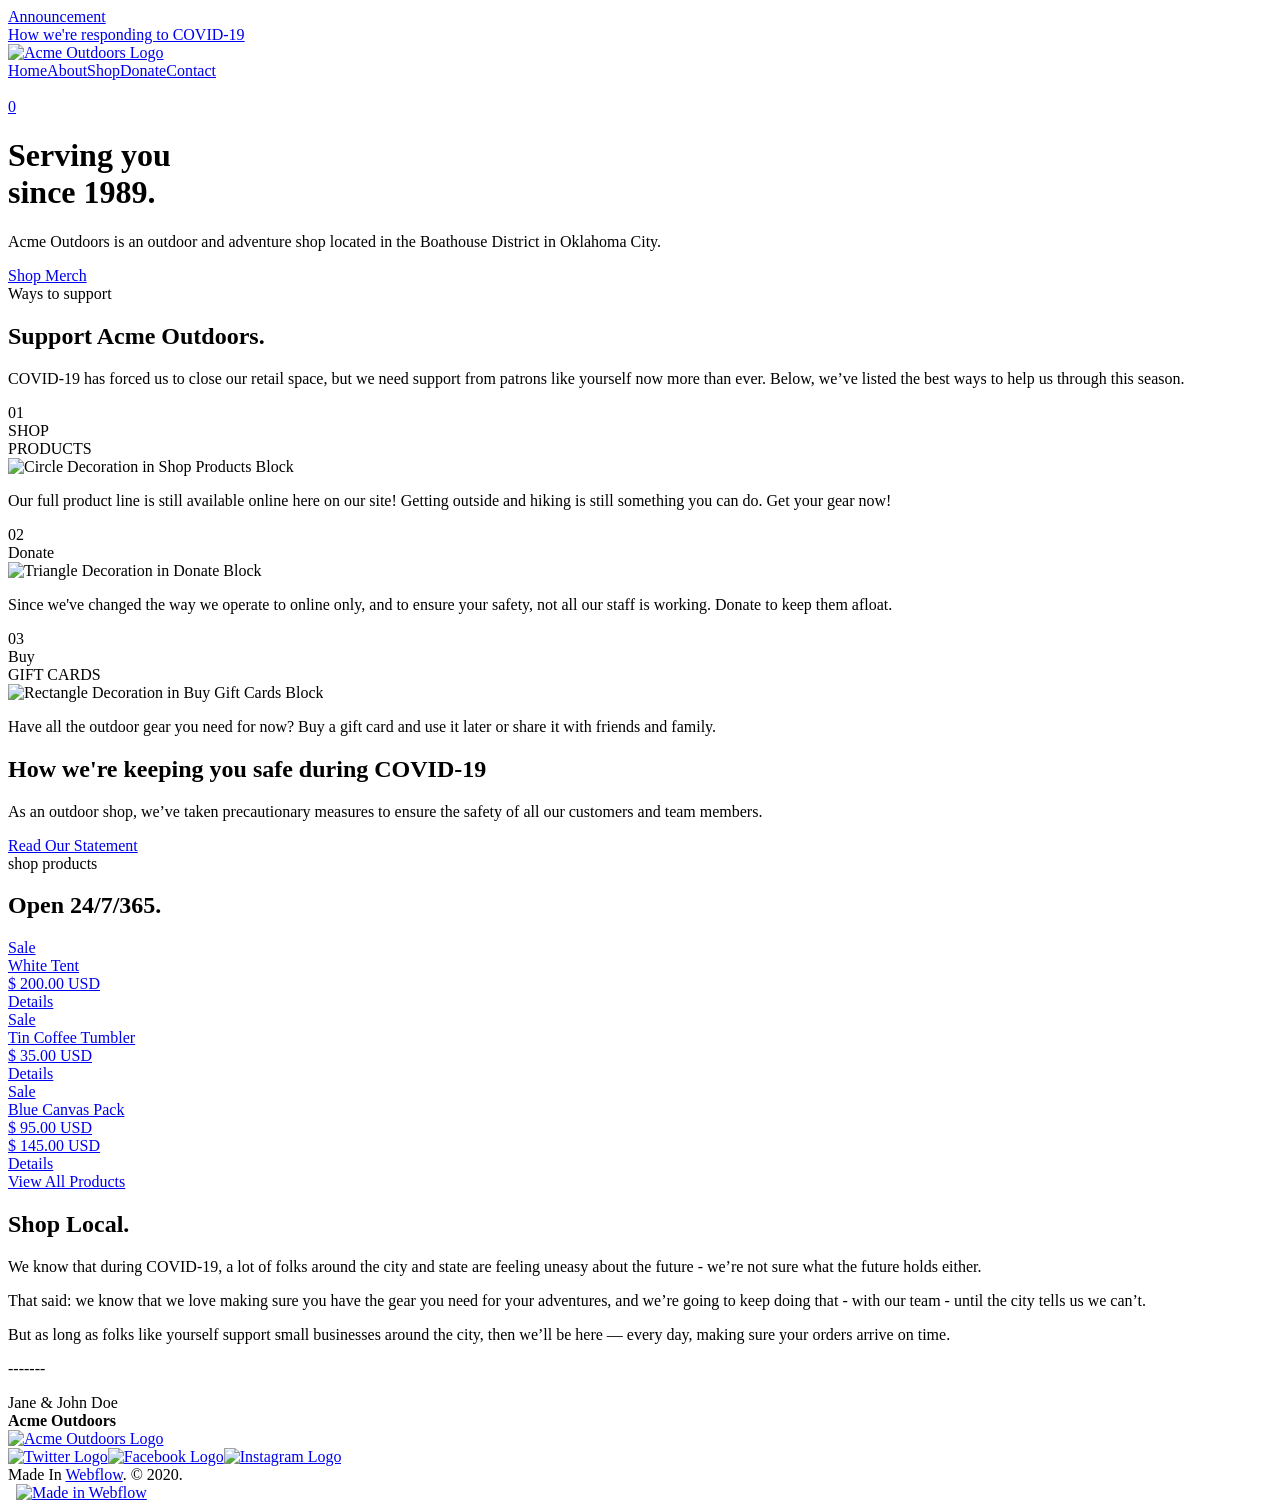
==== docs/index.html @ 0afc3e0f "I have added the docs folder as well as the public images and the css folder and moved the index ins" ====
<!DOCTYPE html>
<!-- saved from url=(0035)https://biznus-template.webflow.io/ -->
<html data-wf-domain="biznus-template.webflow.io" data-wf-page="5e7ff3ec0c4ef46264fa99e4"
  data-wf-site="5e7ff3ec0c4ef4c974fa99e3" data-wf-status="1"
  class="w-mod-js wf-sen-n4-active wf-sen-n7-active wf-sen-n8-active wf-active">

<head>
  <meta http-equiv="Content-Type" content="text/html; charset=UTF-8">
  <title>Biznus Template - Webflow Ecommerce Website Template</title>
  <meta
    content="The Biznus Template is focused on helping small and medium-sized businesses move their retail shop online.  Get your retail delivery business started with Webflow today."
    name="description">
  <meta content="Biznus Template - Webflow Ecommerce Website Template" property="og:title">
  <meta
    content="The Biznus Template is focused on helping small and medium-sized businesses move their retail shop online.  Get your retail delivery business started with Webflow today."
    property="og:description">
  <meta
    content="https://assets.website-files.com/5e7ff3ec0c4ef4c974fa99e3/5e8648e562387a70db3bd718_Open%20Graph%20-%20Red%20-%20Home.jpg"
    property="og:image">
  <meta content="Biznus Template - Webflow Ecommerce Website Template" property="twitter:title">
  <meta
    content="The Biznus Template is focused on helping small and medium-sized businesses move their retail shop online.  Get your retail delivery business started with Webflow today."
    property="twitter:description">
  <meta
    content="https://assets.website-files.com/5e7ff3ec0c4ef4c974fa99e3/5e8648e562387a70db3bd718_Open%20Graph%20-%20Red%20-%20Home.jpg"
    property="twitter:image">
  <meta property="og:type" content="website">
  <meta content="summary_large_image" name="twitter:card">
  <meta content="width=device-width, initial-scale=1" name="viewport">
  <meta content="Webflow" name="generator">
  <link href="./Biznus Template - Webflow Ecommerce Website Template_files/biznus-template.webflow.5543b9834.css"
    rel="stylesheet" type="text/css">
  <link href="https://fonts.googleapis.com/" rel="preconnect">
  <link href="https://fonts.gstatic.com/" rel="preconnect" crossorigin="anonymous">
  <script src="./Biznus Template - Webflow Ecommerce Website Template_files/webfont.js.descarga"
    type="text/javascript"></script>
  <link rel="stylesheet" href="./Biznus Template - Webflow Ecommerce Website Template_files/css" media="all">
  <script type="text/javascript">WebFont.load({ google: { families: ["Sen:regular,700,800"] } });</script>
  <script
    type="text/javascript">!function (o, c) { var n = c.documentElement, t = " w-mod-"; n.className += t + "js", ("ontouchstart" in o || o.DocumentTouch && c instanceof DocumentTouch) && (n.className += t + "touch") }(window, document);</script>
  <link href="https://assets.website-files.com/5e7ff3ec0c4ef4c974fa99e3/5e8651e2daefb4744237fd55_Favicon%20-%20Red.png"
    rel="shortcut icon" type="image/x-icon">
  <link href="https://assets.website-files.com/5e7ff3ec0c4ef4c974fa99e3/5e8651e73f7f8001990a27a4_Webclip%20-%20Red.png"
    rel="apple-touch-icon">
  <script
    type="text/javascript">window.__WEBFLOW_CURRENCY_SETTINGS = { "currencyCode": "USD", "$init": true, "symbol": "$", "decimal": ".", "fractionDigits": 2, "group": ",", "template": "{{wf {\"path\":\"symbol\",\"type\":\"PlainText\"} }} {{wf {\"path\":\"amount\",\"type\":\"CommercePrice\"} }} {{wf {\"path\":\"currencyCode\",\"type\":\"PlainText\"} }}", "hideDecimalForWholeNumbers": false };</script>
</head>

<body>
  <div class="menu-wrapper">
    <div class="w-dyn-list">
      <div role="list" class="w-dyn-items">
        <div role="listitem" class="w-dyn-item"><a
            href="https://biznus-template.webflow.io/alert/how-were-responding-to-covid-19"
            class="banner w-inline-block">
            <div class="container">
              <div class="banner-content-wrapper">
                <div class="pill primary alert-bar">Announcement</div>
                <div>How we're responding to COVID-19</div>
              </div>
            </div>
          </a></div>
      </div>
    </div>
    <div data-collapse="medium" data-animation="over-right" data-duration="400" data-easing="ease" data-easing2="ease"
      role="banner" class="navbar w-nav">
      <div class="container">
        <div class="nav-wrapper"><a href="https://biznus-template.webflow.io/" aria-current="page"
            class="brand w-nav-brand w--current"><img
              src="./Biznus Template - Webflow Ecommerce Website Template_files/5e7ff57adad44d1f072965b6_logo.svg"
              alt="Acme Outdoors Logo"></a>
          <div class="cart-nav-wrapper">
            <nav role="navigation" class="nav-menu w-nav-menu"><a href="https://biznus-template.webflow.io/"
                aria-current="page" class="nav-link w-nav-link w--current">Home</a><a
                href="https://biznus-template.webflow.io/about" class="nav-link w-nav-link">About</a><a
                href="https://biznus-template.webflow.io/shop" class="nav-link w-nav-link">Shop</a><a
                href="https://biznus-template.webflow.io/donations" class="nav-link w-nav-link">Donate</a><a
                href="https://biznus-template.webflow.io/contact" class="nav-link w-nav-link">Contact</a></nav>
            <div>
              <div data-node-type="commerce-cart-wrapper" data-open-product="" data-wf-cart-type="rightSidebar"
                data-wf-cart-query="query Dynamo2 {
  database {
    id
    commerceOrder {
      comment
      extraItems {
        name
        pluginId
        pluginName
        price {
          value
          unit
          decimalValue
          string
        }
      }
      id
      startedOn
      statusFlags {
        hasDownloads
        hasSubscription
        isFreeOrder
        requiresShipping
      }
      subtotal {
        value
        unit
        decimalValue
        string
      }
      total {
        value
        unit
        decimalValue
        string
      }
      updatedOn
      userItems {
        count
        id
        product {
          id
          cmsLocaleId
          f__draft_0ht
          f__archived_0ht
          f_name_
          f_sku_properties_3dr {
            id
            name
            enum {
              id
              name
              slug
            }
          }
        }
        rowTotal {
          value
          unit
          decimalValue
          string
        }
        sku {
          cmsLocaleId
          f__draft_0ht
          f__archived_0ht
          f_main_image_4dr {
            url
            file {
              size
              origFileName
              createdOn
              updatedOn
              mimeType
              width
              height
              variants {
                origFileName
                quality
                height
                width
                s3Url
                error
                size
              }
            }
            alt
          }
          f_price_ {
            value
            unit
            decimalValue
            string
          }
          f_sku_values_3dr {
            property {
              id
            }
            value {
              id
            }
          }
          id
        }
        subscriptionFrequency
        subscriptionInterval
        subscriptionTrial
      }
      userItemsCount
    }
  }
  site {
    id
    commerce {
      businessAddress {
        country
      }
      defaultCountry
      defaultCurrency
      quickCheckoutEnabled
    }
  }
}
" data-wf-page-link-href-prefix="" class="w-commerce-commercecartwrapper cart-menu"><a
                  href="https://biznus-template.webflow.io/#" data-node-type="commerce-cart-open-link"
                  class="w-commerce-commercecartopenlink cart w-inline-block" role="button" aria-haspopup="dialog"
                  aria-label="Open cart"><img
                    src="./Biznus Template - Webflow Ecommerce Website Template_files/5e86146bb854797d12a30a13_cart.svg"
                    alt="" class="cart-icon">
                  <div
                    data-wf-bindings="%5B%7B%22innerHTML%22%3A%7B%22type%22%3A%22Number%22%2C%22filter%22%3A%7B%22type%22%3A%22numberPrecision%22%2C%22params%22%3A%5B%220%22%2C%22numberPrecision%22%5D%7D%2C%22dataPath%22%3A%22database.commerceOrder.userItemsCount%22%7D%7D%5D"
                    class="w-commerce-commercecartopenlinkcount cart-quantity-cart">0</div>
                </a>
                <div data-node-type="commerce-cart-container-wrapper" style="display:none"
                  class="w-commerce-commercecartcontainerwrapper w-commerce-commercecartcontainerwrapper--cartType-rightSidebar">
                  <div data-node-type="commerce-cart-container" role="dialog" class="w-commerce-commercecartcontainer">
                    <div class="w-commerce-commercecartheader">
                      <h4 class="w-commerce-commercecartheading">Your Cart</h4><a
                        href="https://biznus-template.webflow.io/#" data-node-type="commerce-cart-close-link"
                        class="w-commerce-commercecartcloselink w-inline-block" role="button"
                        aria-label="Close cart"><svg width="16px" height="16px" viewBox="0 0 16 16">
                          <g stroke="none" stroke-width="1" fill="none" fill-rule="evenodd">
                            <g fill-rule="nonzero" fill="#333333">
                              <polygon
                                points="6.23223305 8 0.616116524 13.6161165 2.38388348 15.3838835 8 9.76776695 13.6161165 15.3838835 15.3838835 13.6161165 9.76776695 8 15.3838835 2.38388348 13.6161165 0.616116524 8 6.23223305 2.38388348 0.616116524 0.616116524 2.38388348 6.23223305 8">
                              </polygon>
                            </g>
                          </g>
                        </svg></a>
                    </div>
                    <div class="w-commerce-commercecartformwrapper">
                      <form data-node-type="commerce-cart-form" style="display:none"
                        class="w-commerce-commercecartform">
                        <script type="text/x-wf-template"
                          id="wf-template-d0872620-da83-2e6a-1190-a6df4dad026e">%3Cdiv%20class%3D%22w-commerce-commercecartitem%20cart-item%22%3E%3Cdiv%20class%3D%22cart-image-wrapper%22%3E%3Cimg%20data-wf-bindings%3D%22%255B%257B%2522src%2522%253A%257B%2522type%2522%253A%2522ImageRef%2522%252C%2522filter%2522%253A%257B%2522type%2522%253A%2522identity%2522%252C%2522params%2522%253A%255B%255D%257D%252C%2522dataPath%2522%253A%2522database.commerceOrder.userItems%255B%255D.sku.f_main_image_4dr%2522%257D%257D%255D%22%20src%3D%22%22%20alt%3D%22%22%20class%3D%22w-commerce-commercecartitemimage%20product-image-cart%20w-dyn-bind-empty%22%2F%3E%3C%2Fdiv%3E%3Cdiv%20class%3D%22w-commerce-commercecartiteminfo%22%3E%3Cdiv%20data-wf-bindings%3D%22%255B%257B%2522innerHTML%2522%253A%257B%2522type%2522%253A%2522PlainText%2522%252C%2522filter%2522%253A%257B%2522type%2522%253A%2522identity%2522%252C%2522params%2522%253A%255B%255D%257D%252C%2522dataPath%2522%253A%2522database.commerceOrder.userItems%255B%255D.product.f_name_%2522%257D%257D%255D%22%20class%3D%22w-commerce-commercecartproductname%20w-dyn-bind-empty%22%3E%3C%2Fdiv%3E%3Cdiv%20data-wf-bindings%3D%22%255B%257B%2522innerHTML%2522%253A%257B%2522type%2522%253A%2522CommercePrice%2522%252C%2522filter%2522%253A%257B%2522type%2522%253A%2522price%2522%252C%2522params%2522%253A%255B%255D%257D%252C%2522dataPath%2522%253A%2522database.commerceOrder.userItems%255B%255D.sku.f_price_%2522%257D%257D%255D%22%3E%24%C2%A00.00%C2%A0USD%3C%2Fdiv%3E%3Cscript%20type%3D%22text%2Fx-wf-template%22%20id%3D%22wf-template-d0872620-da83-2e6a-1190-a6df4dad0274%22%3E%253Cli%253E%253Cspan%2520data-wf-bindings%253D%2522%25255B%25257B%252522innerHTML%252522%25253A%25257B%252522type%252522%25253A%252522PlainText%252522%25252C%252522filter%252522%25253A%25257B%252522type%252522%25253A%252522identity%252522%25252C%252522params%252522%25253A%25255B%25255D%25257D%25252C%252522dataPath%252522%25253A%252522database.commerceOrder.userItems%25255B%25255D.product.f_sku_properties_3dr%25255B%25255D.name%252522%25257D%25257D%25255D%2522%253E%253C%252Fspan%253E%253Cspan%253E%253A%2520%253C%252Fspan%253E%253Cspan%2520data-wf-bindings%253D%2522%25255B%25257B%252522innerHTML%252522%25253A%25257B%252522type%252522%25253A%252522CommercePropValues%252522%25252C%252522filter%252522%25253A%25257B%252522type%252522%25253A%252522identity%252522%25252C%252522params%252522%25253A%25255B%25255D%25257D%25252C%252522dataPath%252522%25253A%252522database.commerceOrder.userItems%25255B%25255D.product.f_sku_properties_3dr%25255B%25255D%252522%25257D%25257D%25255D%2522%253E%253C%252Fspan%253E%253C%252Fli%253E%3C%2Fscript%3E%3Cul%20data-wf-bindings%3D%22%255B%257B%2522optionSets%2522%253A%257B%2522type%2522%253A%2522CommercePropTable%2522%252C%2522filter%2522%253A%257B%2522type%2522%253A%2522identity%2522%252C%2522params%2522%253A%255B%255D%257D%252C%2522dataPath%2522%253A%2522database.commerceOrder.userItems%255B%255D.product.f_sku_properties_3dr%5B%5D%2522%257D%257D%252C%257B%2522optionValues%2522%253A%257B%2522type%2522%253A%2522CommercePropValues%2522%252C%2522filter%2522%253A%257B%2522type%2522%253A%2522identity%2522%252C%2522params%2522%253A%255B%255D%257D%252C%2522dataPath%2522%253A%2522database.commerceOrder.userItems%255B%255D.sku.f_sku_values_3dr%2522%257D%257D%255D%22%20class%3D%22w-commerce-commercecartoptionlist%22%20data-wf-collection%3D%22database.commerceOrder.userItems%255B%255D.product.f_sku_properties_3dr%22%20data-wf-template-id%3D%22wf-template-d0872620-da83-2e6a-1190-a6df4dad0274%22%3E%3Cli%3E%3Cspan%20data-wf-bindings%3D%22%255B%257B%2522innerHTML%2522%253A%257B%2522type%2522%253A%2522PlainText%2522%252C%2522filter%2522%253A%257B%2522type%2522%253A%2522identity%2522%252C%2522params%2522%253A%255B%255D%257D%252C%2522dataPath%2522%253A%2522database.commerceOrder.userItems%255B%255D.product.f_sku_properties_3dr%255B%255D.name%2522%257D%257D%255D%22%3E%3C%2Fspan%3E%3Cspan%3E%3A%20%3C%2Fspan%3E%3Cspan%20data-wf-bindings%3D%22%255B%257B%2522innerHTML%2522%253A%257B%2522type%2522%253A%2522CommercePropValues%2522%252C%2522filter%2522%253A%257B%2522type%2522%253A%2522identity%2522%252C%2522params%2522%253A%255B%255D%257D%252C%2522dataPath%2522%253A%2522database.commerceOrder.userItems%255B%255D.product.f_sku_properties_3dr%255B%255D%2522%257D%257D%255D%22%3E%3C%2Fspan%3E%3C%2Fli%3E%3C%2Ful%3E%3Ca%20href%3D%22%23%22%20role%3D%22%22%20data-wf-bindings%3D%22%255B%257B%2522data-commerce-sku-id%2522%253A%257B%2522type%2522%253A%2522ItemRef%2522%252C%2522filter%2522%253A%257B%2522type%2522%253A%2522identity%2522%252C%2522params%2522%253A%255B%255D%257D%252C%2522dataPath%2522%253A%2522database.commerceOrder.userItems%255B%255D.sku.id%2522%257D%257D%255D%22%20class%3D%22w-inline-block%22%20data-wf-cart-action%3D%22remove-item%22%20data-commerce-sku-id%3D%22%22%20aria-label%3D%22Remove%20item%20from%20cart%22%3E%3Cdiv%3ERemove%3C%2Fdiv%3E%3C%2Fa%3E%3C%2Fdiv%3E%3Cinput%20type%3D%22number%22%20data-wf-bindings%3D%22%255B%257B%2522value%2522%253A%257B%2522type%2522%253A%2522Number%2522%252C%2522filter%2522%253A%257B%2522type%2522%253A%2522numberPrecision%2522%252C%2522params%2522%253A%255B%25220%2522%252C%2522numberPrecision%2522%255D%257D%252C%2522dataPath%2522%253A%2522database.commerceOrder.userItems%255B%255D.count%2522%257D%257D%252C%257B%2522data-commerce-sku-id%2522%253A%257B%2522type%2522%253A%2522ItemRef%2522%252C%2522filter%2522%253A%257B%2522type%2522%253A%2522identity%2522%252C%2522params%2522%253A%255B%255D%257D%252C%2522dataPath%2522%253A%2522database.commerceOrder.userItems%255B%255D.sku.id%2522%257D%257D%255D%22%20class%3D%22w-commerce-commercecartquantity%20input%20cart-quantity%22%20required%3D%22%22%20pattern%3D%22%5E%5B0-9%5D%2B%24%22%20inputMode%3D%22numeric%22%20name%3D%22quantity%22%20autoComplete%3D%22off%22%20data-wf-cart-action%3D%22update-item-quantity%22%20data-commerce-sku-id%3D%22%22%20value%3D%221%22%2F%3E%3C%2Fdiv%3E</script>
                        <div class="w-commerce-commercecartlist" data-wf-collection="database.commerceOrder.userItems"
                          data-wf-template-id="wf-template-d0872620-da83-2e6a-1190-a6df4dad026e"></div>
                        <div class="w-commerce-commercecartfooter">
                          <div aria-atomic="false" aria-live="" class="w-commerce-commercecartlineitem">
                            <div>Subtotal</div>
                            <div
                              data-wf-bindings="%5B%7B%22innerHTML%22%3A%7B%22type%22%3A%22CommercePrice%22%2C%22filter%22%3A%7B%22type%22%3A%22price%22%2C%22params%22%3A%5B%5D%7D%2C%22dataPath%22%3A%22database.commerceOrder.subtotal%22%7D%7D%5D"
                              class="w-commerce-commercecartordervalue"></div>
                          </div>
                          <div>
                            <div data-node-type="commerce-cart-quick-checkout-actions" style="display:none"><a
                                data-node-type="commerce-cart-apple-pay-button" role="button" aria-haspopup="dialog"
                                aria-label="Apple Pay"
                                style="background-image:-webkit-named-image(apple-pay-logo-white);background-size:100% 50%;background-position:50% 50%;background-repeat:no-repeat"
                                class="w-commerce-commercecartapplepaybutton" tabindex="0">
                                <div></div>
                              </a><a data-node-type="commerce-cart-quick-checkout-button" role="button" tabindex="0"
                                aria-haspopup="dialog" style="display:none"
                                class="w-commerce-commercecartquickcheckoutbutton"><svg
                                  class="w-commerce-commercequickcheckoutgoogleicon" xmlns="http://www.w3.org/2000/svg"
                                  xmlns:xlink="http://www.w3.org/1999/xlink" width="16" height="16" viewBox="0 0 16 16">
                                  <defs>
                                    <polygon id="google-mark-a" points="0 .329 3.494 .329 3.494 7.649 0 7.649">
                                    </polygon>
                                    <polygon id="google-mark-c" points=".894 0 13.169 0 13.169 6.443 .894 6.443">
                                    </polygon>
                                  </defs>
                                  <g fill="none" fill-rule="evenodd">
                                    <path fill="#4285F4"
                                      d="M10.5967,12.0469 L10.5967,14.0649 L13.1167,14.0649 C14.6047,12.6759 15.4577,10.6209 15.4577,8.1779 C15.4577,7.6339 15.4137,7.0889 15.3257,6.5559 L7.8887,6.5559 L7.8887,9.6329 L12.1507,9.6329 C11.9767,10.6119 11.4147,11.4899 10.5967,12.0469">
                                    </path>
                                    <path fill="#34A853"
                                      d="M7.8887,16 C10.0137,16 11.8107,15.289 13.1147,14.067 C13.1147,14.066 13.1157,14.065 13.1167,14.064 L10.5967,12.047 C10.5877,12.053 10.5807,12.061 10.5727,12.067 C9.8607,12.556 8.9507,12.833 7.8887,12.833 C5.8577,12.833 4.1387,11.457 3.4937,9.605 L0.8747,9.605 L0.8747,11.648 C2.2197,14.319 4.9287,16 7.8887,16">
                                    </path>
                                    <g transform="translate(0 4)">
                                      <mask id="google-mark-b" fill="#fff">
                                        <use xlink:href="#google-mark-a"></use>
                                      </mask>
                                      <path fill="#FBBC04"
                                        d="M3.4639,5.5337 C3.1369,4.5477 3.1359,3.4727 3.4609,2.4757 L3.4639,2.4777 C3.4679,2.4657 3.4749,2.4547 3.4789,2.4427 L3.4939,0.3287 L0.8939,0.3287 C0.8799,0.3577 0.8599,0.3827 0.8459,0.4117 C-0.2821,2.6667 -0.2821,5.3337 0.8459,7.5887 L0.8459,7.5997 C0.8549,7.6167 0.8659,7.6317 0.8749,7.6487 L3.4939,5.6057 C3.4849,5.5807 3.4729,5.5587 3.4639,5.5337"
                                        mask="url(#google-mark-b)"></path>
                                    </g>
                                    <mask id="google-mark-d" fill="#fff">
                                      <use xlink:href="#google-mark-c"></use>
                                    </mask>
                                    <path fill="#EA4335"
                                      d="M0.894,4.3291 L3.478,6.4431 C4.113,4.5611 5.843,3.1671 7.889,3.1671 C9.018,3.1451 10.102,3.5781 10.912,4.3671 L13.169,2.0781 C11.733,0.7231 9.85,-0.0219 7.889,0.0001 C4.941,0.0001 2.245,1.6791 0.894,4.3291"
                                      mask="url(#google-mark-d)"></path>
                                  </g>
                                </svg><svg class="w-commerce-commercequickcheckoutmicrosofticon"
                                  xmlns="http://www.w3.org/2000/svg" width="16" height="16" viewBox="0 0 16 16">
                                  <g fill="none" fill-rule="evenodd">
                                    <polygon fill="#F05022" points="7 7 1 7 1 1 7 1"></polygon>
                                    <polygon fill="#7DB902" points="15 7 9 7 9 1 15 1"></polygon>
                                    <polygon fill="#00A4EE" points="7 15 1 15 1 9 7 9"></polygon>
                                    <polygon fill="#FFB700" points="15 15 9 15 9 9 15 9"></polygon>
                                  </g>
                                </svg>
                                <div>Pay with browser.</div>
                              </a></div><a href="https://biznus-template.webflow.io/checkout"
                              value="Continue to Checkout" data-node-type="cart-checkout-button"
                              class="w-commerce-commercecartcheckoutbutton btn"
                              data-loading-text="Hang Tight...">Continue to Checkout</a>
                          </div>
                        </div>
                      </form>
                      <div class="w-commerce-commercecartemptystate">
                        <div>No items found.</div>
                      </div>
                      <div aria-live="" style="display:none" data-node-type="commerce-cart-error"
                        class="w-commerce-commercecarterrorstate alert-wrapper danger">
                        <div class="w-cart-error-msg"
                          data-w-cart-quantity-error="Product is not available in this quantity."
                          data-w-cart-general-error="Something went wrong when adding this item to the cart."
                          data-w-cart-checkout-error="Checkout is disabled on this site."
                          data-w-cart-cart_order_min-error="The order minimum was not met. Add more items to your cart to continue."
                          data-w-cart-subscription_error-error="Before you purchase, please use your email invite to verify your address so we can send order updates.">
                          Product is not available in this quantity.</div>
                      </div>
                    </div>
                  </div>
                </div>
              </div>
            </div>
            <div class="nav-button w-nav-button">
              <div class="w-icon-nav-menu"></div>
            </div>
          </div>
        </div>
      </div>
      <div class="w-nav-overlay" data-wf-ignore=""></div>
    </div>
  </div>
  <div class="hero-section">
    <div class="container">
      <div class="hero-wrapper">
        <h1 class="hero-heading">Serving you <br>since 1989.</h1>
        <p class="hero-paragraph">Acme Outdoors is an outdoor and adventure shop located in the Boathouse District in
          Oklahoma City.</p>
        <div class="hero-button-wrapper"><a href="https://biznus-template.webflow.io/shop"
            class="btn light outline w-button">Shop Merch</a></div>
      </div>
    </div>
  </div>
  <div class="support-section">
    <div class="container">
      <div class="support-top-wrapper">
        <div class="support-top-left">
          <div class="support-top-details-text">Ways to support</div>
          <h2 class="support-top-heading">Support Acme Outdoors.</h2>
        </div>
        <div class="support-top-right">
          <p>COVID-19 has forced us to close our retail space, but we need support from patrons like yourself now more
            than ever. Below, we’ve listed the best ways to help us through this season.</p>
        </div>
      </div>
      <div class="support-wrapper">
        <div class="support-column">
          <div class="support-square">
            <div class="support-square-number">01</div>
            <div class="support-square-text">SHOP<br>PRODUCTS</div><img
              src="./Biznus Template - Webflow Ecommerce Website Template_files/5e7ff57a5836db2a07bab0e3_Circle.svg"
              alt="Circle Decoration in Shop Products Block" class="support-square-image">
          </div>
          <p>Our full product line is still available online here on our site! Getting outside and hiking is still
            something you can do. Get your gear now!</p>
        </div>
        <div class="support-column">
          <div class="support-square">
            <div class="support-square-number">02</div>
            <div class="support-square-text">Donate</div><img
              src="./Biznus Template - Webflow Ecommerce Website Template_files/5e7ff57adc54453434efb9ee_Triangle.svg"
              alt="Triangle Decoration in Donate Block" class="support-square-image triangle">
          </div>
          <p>Since we've changed the way we operate to online only, and to ensure your safety, not all our staff is
            working. Donate to keep them afloat.</p>
        </div>
        <div class="support-column">
          <div class="support-square">
            <div class="support-square-number">03</div>
            <div class="support-square-text">Buy <br>GIFT CARDS</div><img
              src="./Biznus Template - Webflow Ecommerce Website Template_files/5e7ff57afea9a31a44d66db0_Rectangle.svg"
              alt="Rectangle Decoration in Buy Gift Cards Block" class="support-square-image rectangle">
          </div>
          <p>Have all the outdoor gear you need for now?&nbsp;Buy a gift card and use it later or share it with friends
            and family. </p>
        </div>
      </div>
    </div>
  </div>
  <div class="safe-section">
    <div class="container">
      <div class="safe-wrapper">
        <h2 class="safe-heading">How we're keeping you safe during COVID-19</h2>
        <p class="safe-paragraph">As an outdoor shop, we’ve taken precautionary measures to ensure the safety of all our
          customers and team members.</p>
        <div class="safe-button-wrapper"><a
            href="https://biznus-template.webflow.io/alert/how-were-responding-to-covid-19"
            class="btn light hero safe w-button">Read Our Statement</a></div>
      </div>
    </div>
  </div>
  <div class="products-section">
    <div class="container">
      <div class="shop-top-wrapper">
        <div class="support-top-left">
          <div class="support-top-details-text">shop products</div>
          <h2 class="support-top-heading">Open 24/7/365.</h2>
        </div>
        <div class="support-top-right"></div>
      </div>
      <div class="products-list-wrapper w-dyn-list">
        <div role="list" class="products-list w-dyn-items">
          <div role="listitem" class="w-dyn-item">
            <div class="shop-item-wrapper"><a href="https://biznus-template.webflow.io/product/white-tent"
                class="shop-item-link-wrapper w-inline-block">
                <div
                  data-wf-sku-bindings="%5B%7B%22from%22%3A%22f_main_image_4dr.url%22%2C%22to%22%3A%22style.background-image%22%7D%5D"
                  style="background-image:url(&quot;https://assets-global.website-files.com/5e853c3383474026e43f2c78/5e856e41c718420c18dd6751_patrick-hendry-eDgUyGu93Yw-unsplash.jpg&quot;)"
                  class="shop-image tumbler-1">
                  <div
                    data-wf-sku-conditions="%7B%22condition%22%3A%7B%22fields%22%3A%7B%22default-sku%3Acompare-at-price%22%3A%7B%22exists%22%3A%22yes%22%2C%22type%22%3A%22CommercePrice%22%7D%7D%7D%2C%22timezone%22%3A%22America%2FChicago%22%7D"
                    class="pill-2 badge primary sale w-condition-invisible">Sale</div>
                </div>
                <div class="shop-details-wrapper">
                  <div class="shop-details-left">
                    <div class="shop-item-name">White Tent</div>
                    <div class="price-wrapper">
                      <div data-wf-sku-bindings="%5B%7B%22from%22%3A%22f_price_%22%2C%22to%22%3A%22innerHTML%22%7D%5D"
                        class="shop-item-price">$&nbsp;200.00&nbsp;USD</div>
                      <div
                        data-wf-sku-bindings="%5B%7B%22from%22%3A%22f_compare_at_price_7dr10dr%22%2C%22to%22%3A%22innerHTML%22%7D%5D"
                        data-wf-sku-conditions="%7B%22condition%22%3A%7B%22fields%22%3A%7B%22default-sku%3Acompare-at-price%22%3A%7B%22exists%22%3A%22yes%22%2C%22type%22%3A%22CommercePrice%22%7D%7D%7D%2C%22timezone%22%3A%22America%2FChicago%22%7D"
                        class="shop-item-price compare w-condition-invisible w-dyn-bind-empty"></div>
                    </div>
                  </div>
                </div>
              </a>
              <div class="shop-button-wrapper"><a href="https://biznus-template.webflow.io/product/white-tent"
                  class="btn w-button">Details</a></div>
            </div>
          </div>
          <div role="listitem" class="w-dyn-item">
            <div class="shop-item-wrapper"><a href="https://biznus-template.webflow.io/product/tin-coffee-tumbler"
                class="shop-item-link-wrapper w-inline-block">
                <div
                  data-wf-sku-bindings="%5B%7B%22from%22%3A%22f_main_image_4dr.url%22%2C%22to%22%3A%22style.background-image%22%7D%5D"
                  style="background-image:url(&quot;https://assets-global.website-files.com/5e853c3383474026e43f2c78/5e8542c1248e59128e08e3e9_ryan-holloway-JyDmUaXMib4-unsplash.jpg&quot;)"
                  class="shop-image tumbler-1">
                  <div
                    data-wf-sku-conditions="%7B%22condition%22%3A%7B%22fields%22%3A%7B%22default-sku%3Acompare-at-price%22%3A%7B%22exists%22%3A%22yes%22%2C%22type%22%3A%22CommercePrice%22%7D%7D%7D%2C%22timezone%22%3A%22America%2FChicago%22%7D"
                    class="pill-2 badge primary sale w-condition-invisible">Sale</div>
                </div>
                <div class="shop-details-wrapper">
                  <div class="shop-details-left">
                    <div class="shop-item-name">Tin Coffee Tumbler</div>
                    <div class="price-wrapper">
                      <div data-wf-sku-bindings="%5B%7B%22from%22%3A%22f_price_%22%2C%22to%22%3A%22innerHTML%22%7D%5D"
                        class="shop-item-price">$&nbsp;35.00&nbsp;USD</div>
                      <div
                        data-wf-sku-bindings="%5B%7B%22from%22%3A%22f_compare_at_price_7dr10dr%22%2C%22to%22%3A%22innerHTML%22%7D%5D"
                        data-wf-sku-conditions="%7B%22condition%22%3A%7B%22fields%22%3A%7B%22default-sku%3Acompare-at-price%22%3A%7B%22exists%22%3A%22yes%22%2C%22type%22%3A%22CommercePrice%22%7D%7D%7D%2C%22timezone%22%3A%22America%2FChicago%22%7D"
                        class="shop-item-price compare w-condition-invisible w-dyn-bind-empty"></div>
                    </div>
                  </div>
                </div>
              </a>
              <div class="shop-button-wrapper"><a href="https://biznus-template.webflow.io/product/tin-coffee-tumbler"
                  class="btn w-button">Details</a></div>
            </div>
          </div>
          <div role="listitem" class="w-dyn-item">
            <div class="shop-item-wrapper"><a href="https://biznus-template.webflow.io/product/blue-canvas-pack"
                class="shop-item-link-wrapper w-inline-block">
                <div
                  data-wf-sku-bindings="%5B%7B%22from%22%3A%22f_main_image_4dr.url%22%2C%22to%22%3A%22style.background-image%22%7D%5D"
                  style="background-image:url(&quot;https://assets-global.website-files.com/5e853c3383474026e43f2c78/5e85425605cae11f20d46181_denisse-leon-J7CjWufjmg4-unsplash.jpg&quot;)"
                  class="shop-image tumbler-1">
                  <div
                    data-wf-sku-conditions="%7B%22condition%22%3A%7B%22fields%22%3A%7B%22default-sku%3Acompare-at-price%22%3A%7B%22exists%22%3A%22yes%22%2C%22type%22%3A%22CommercePrice%22%7D%7D%7D%2C%22timezone%22%3A%22America%2FChicago%22%7D"
                    class="pill-2 badge primary sale">Sale</div>
                </div>
                <div class="shop-details-wrapper">
                  <div class="shop-details-left">
                    <div class="shop-item-name">Blue Canvas Pack</div>
                    <div class="price-wrapper">
                      <div data-wf-sku-bindings="%5B%7B%22from%22%3A%22f_price_%22%2C%22to%22%3A%22innerHTML%22%7D%5D"
                        class="shop-item-price">$&nbsp;95.00&nbsp;USD</div>
                      <div
                        data-wf-sku-bindings="%5B%7B%22from%22%3A%22f_compare_at_price_7dr10dr%22%2C%22to%22%3A%22innerHTML%22%7D%5D"
                        data-wf-sku-conditions="%7B%22condition%22%3A%7B%22fields%22%3A%7B%22default-sku%3Acompare-at-price%22%3A%7B%22exists%22%3A%22yes%22%2C%22type%22%3A%22CommercePrice%22%7D%7D%7D%2C%22timezone%22%3A%22America%2FChicago%22%7D"
                        class="shop-item-price compare">$&nbsp;145.00&nbsp;USD</div>
                    </div>
                  </div>
                </div>
              </a>
              <div class="shop-button-wrapper"><a href="https://biznus-template.webflow.io/product/blue-canvas-pack"
                  class="btn w-button">Details</a></div>
            </div>
          </div>
        </div>
      </div>
      <div class="shop-more"><a href="https://biznus-template.webflow.io/shop" class="btn dark w-button">View All
          Products</a></div>
    </div>
  </div>
  <div class="shop-local-section">
    <div class="container shop-local-container">
      <div class="shop-local-wrapper">
        <div class="shop-local-left"></div>
        <div class="shop-local-right">
          <div class="shop-local-content-wrapper">
            <h2 class="shop-local-heading">Shop Local.</h2>
            <p>We know that during COVID-19, a lot of folks around the city and state are feeling uneasy about the
              future - we’re not sure what the future holds either.</p>
            <p>That said: we know that we love making sure you have the gear you need for your adventures, and we’re
              going to keep doing that - with our team - until the city tells us we can’t.</p>
            <p>But as long as folks like yourself support small businesses around the city, then we’ll be here — every
              day, making sure your orders arrive on time.</p>
            <p>-------</p>
            <div>Jane &amp; John Doe</div>
            <div><strong>Acme Outdoors</strong></div>
          </div>
        </div>
      </div>
    </div>
  </div>
  <div class="footer">
    <div class="container">
      <div class="footer-wrapper">
        <div class="footer-logo-column"><a href="https://biznus-template.webflow.io/" aria-current="page"
            class="w-inline-block w--current"><img
              src="./Biznus Template - Webflow Ecommerce Website Template_files/5e7ff57adad44d1f072965b6_logo.svg"
              alt="Acme Outdoors Logo"></a></div>
        <div><a href="https://twitter.com/webflow" target="_blank" class="social-footer-link w-inline-block"><img
              src="./Biznus Template - Webflow Ecommerce Website Template_files/5e8407a25b6234aeec960fb9_Twitter_Social_Icon_Rounded_Square_White.svg"
              width="30" alt="Twitter Logo"></a><a href="https://www.facebook.com/webflow"
            class="social-footer-link w-inline-block"><img
              src="./Biznus Template - Webflow Ecommerce Website Template_files/5e8407aa3fb6cf5576f1658b_Facebook Logo.svg"
              width="30" alt="Facebook Logo"></a><a href="https://www.instagram.com/webflow/" target="_blank"
            class="social-footer-link w-inline-block"><img
              src="./Biznus Template - Webflow Ecommerce Website Template_files/5e840774014326b74bbeeeb6_Insta.svg"
              width="30" alt="Instagram Logo"></a></div>
      </div>
      <div class="footer-bottom-wrapper">
        <div class="small footer-small">Made In <a href="https://webflow.com/" target="_blank">Webflow</a>. © 2020.
        </div>
      </div>
    </div>
  </div>
  <script src="./Biznus Template - Webflow Ecommerce Website Template_files/jquery-3.5.1.min.dc5e7f18c8.js.descarga"
    type="text/javascript" integrity="sha256-9/aliU8dGd2tb6OSsuzixeV4y/faTqgFtohetphbbj0="
    crossorigin="anonymous"></script>
  <script src="./Biznus Template - Webflow Ecommerce Website Template_files/webflow.56d8ed5b7.js.descarga"
    type="text/javascript"></script><a class="w-webflow-badge" href="https://webflow.com/?utm_campaign=brandjs"><img
      src="./Biznus Template - Webflow Ecommerce Website Template_files/webflow-badge-icon.f67cd735e3.svg" alt=""
      style="margin-right: 8px; width: 16px;"><img
      src="./Biznus Template - Webflow Ecommerce Website Template_files/webflow-badge-text.6faa6a38cd.svg"
      alt="Made in Webflow"></a>
</body>

</html>
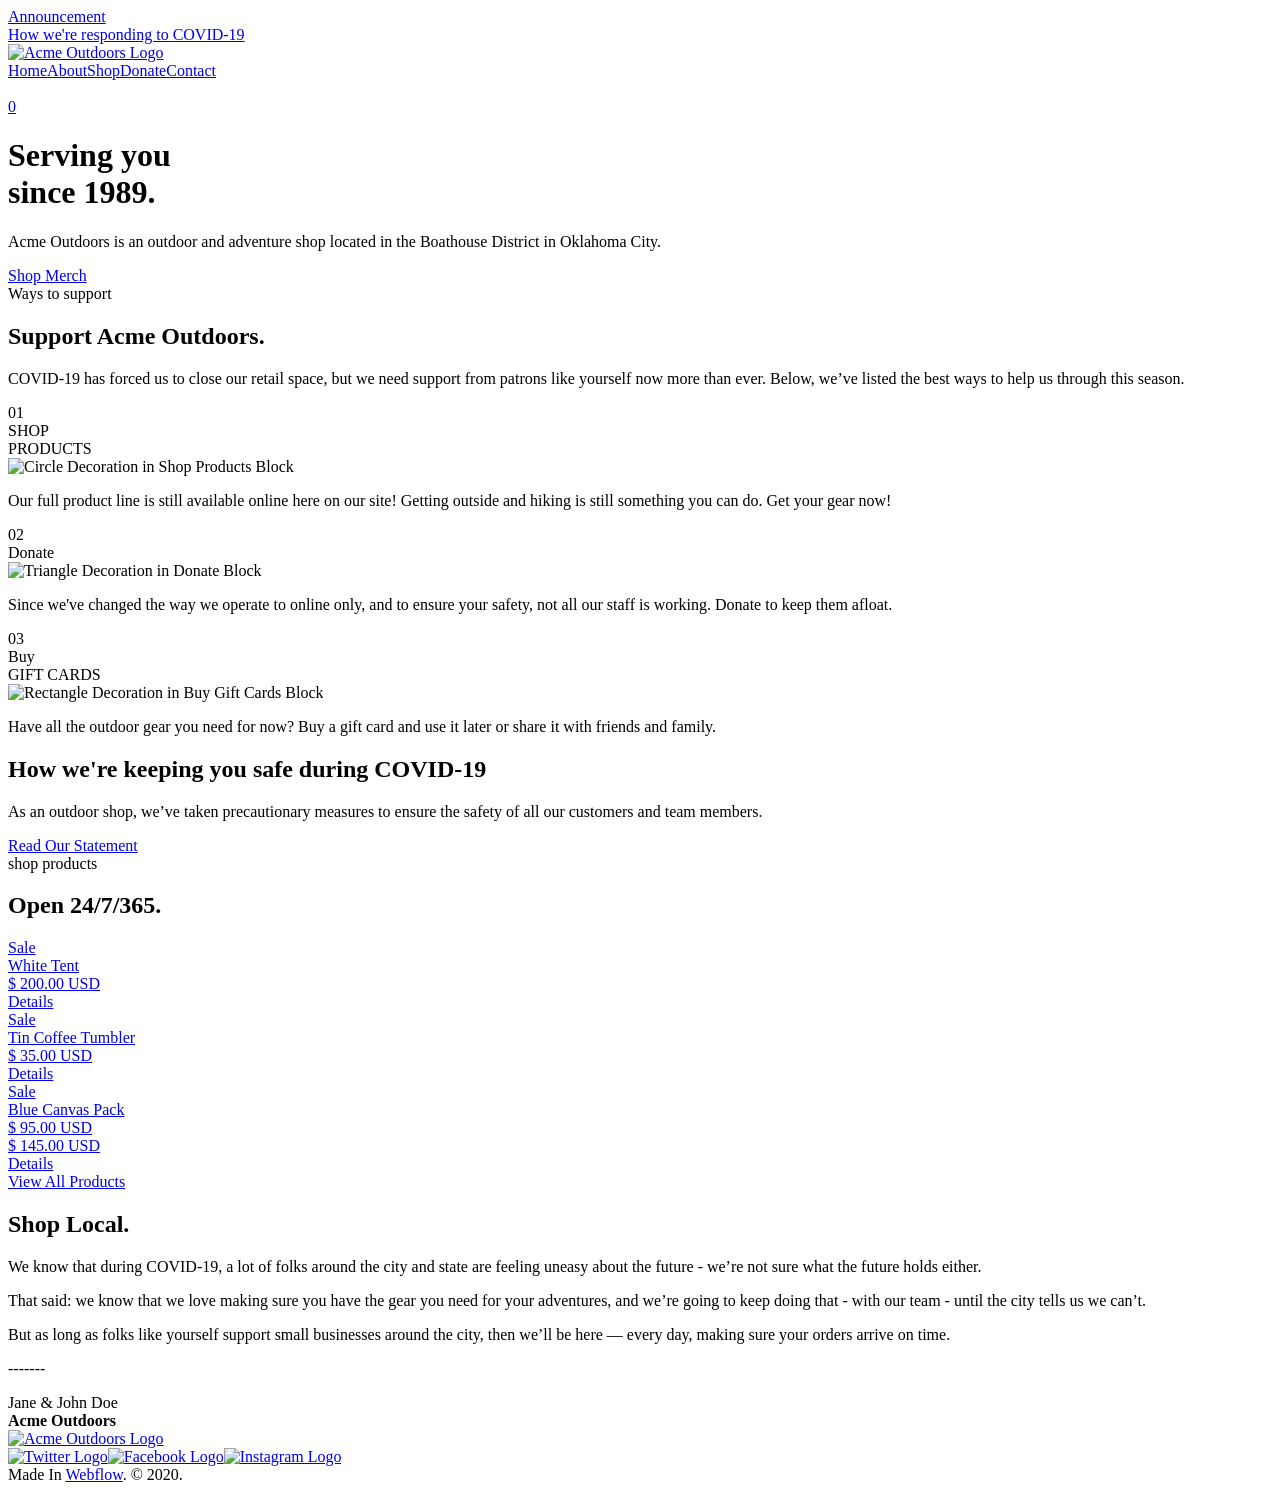
==== commit fc9fb64c: "Cambiamos el index" ====
--- a/docs/index.html
+++ b/docs/index.html
@@ -1,47 +1,44 @@
 <!DOCTYPE html>
-<!-- saved from url=(0035)https://biznus-template.webflow.io/ -->
+<!-- This site was created in Webflow. https://www.webflow.com --><!-- Last Published: Fri Apr 03 2020 17:06:16 GMT+0000 (Coordinated Universal Time) -->
 <html data-wf-domain="biznus-template.webflow.io" data-wf-page="5e7ff3ec0c4ef46264fa99e4"
-  data-wf-site="5e7ff3ec0c4ef4c974fa99e3" data-wf-status="1"
-  class="w-mod-js wf-sen-n4-active wf-sen-n7-active wf-sen-n8-active wf-active">
+  data-wf-site="5e7ff3ec0c4ef4c974fa99e3" data-wf-status="1">
 
 <head>
-  <meta http-equiv="Content-Type" content="text/html; charset=UTF-8">
+  <meta charset="utf-8" />
   <title>Biznus Template - Webflow Ecommerce Website Template</title>
   <meta
     content="The Biznus Template is focused on helping small and medium-sized businesses move their retail shop online.  Get your retail delivery business started with Webflow today."
-    name="description">
-  <meta content="Biznus Template - Webflow Ecommerce Website Template" property="og:title">
+    name="description" />
+  <meta content="Biznus Template - Webflow Ecommerce Website Template" property="og:title" />
   <meta
     content="The Biznus Template is focused on helping small and medium-sized businesses move their retail shop online.  Get your retail delivery business started with Webflow today."
-    property="og:description">
+    property="og:description" />
   <meta
     content="https://assets.website-files.com/5e7ff3ec0c4ef4c974fa99e3/5e8648e562387a70db3bd718_Open%20Graph%20-%20Red%20-%20Home.jpg"
-    property="og:image">
-  <meta content="Biznus Template - Webflow Ecommerce Website Template" property="twitter:title">
+    property="og:image" />
+  <meta content="Biznus Template - Webflow Ecommerce Website Template" property="twitter:title" />
   <meta
     content="The Biznus Template is focused on helping small and medium-sized businesses move their retail shop online.  Get your retail delivery business started with Webflow today."
-    property="twitter:description">
+    property="twitter:description" />
   <meta
     content="https://assets.website-files.com/5e7ff3ec0c4ef4c974fa99e3/5e8648e562387a70db3bd718_Open%20Graph%20-%20Red%20-%20Home.jpg"
-    property="twitter:image">
-  <meta property="og:type" content="website">
-  <meta content="summary_large_image" name="twitter:card">
-  <meta content="width=device-width, initial-scale=1" name="viewport">
-  <meta content="Webflow" name="generator">
-  <link href="./Biznus Template - Webflow Ecommerce Website Template_files/biznus-template.webflow.5543b9834.css"
-    rel="stylesheet" type="text/css">
-  <link href="https://fonts.googleapis.com/" rel="preconnect">
-  <link href="https://fonts.gstatic.com/" rel="preconnect" crossorigin="anonymous">
-  <script src="./Biznus Template - Webflow Ecommerce Website Template_files/webfont.js.descarga"
-    type="text/javascript"></script>
-  <link rel="stylesheet" href="./Biznus Template - Webflow Ecommerce Website Template_files/css" media="all">
+    property="twitter:image" />
+  <meta property="og:type" content="website" />
+  <meta content="summary_large_image" name="twitter:card" />
+  <meta content="width=device-width, initial-scale=1" name="viewport" />
+  <meta content="Webflow" name="generator" />
+  <link href="https://assets.website-files.com/5e7ff3ec0c4ef4c974fa99e3/css/biznus-template.webflow.5543b9834.css"
+    rel="stylesheet" type="text/css" />
+  <link href="https://fonts.googleapis.com" rel="preconnect" />
+  <link href="https://fonts.gstatic.com" rel="preconnect" crossorigin="anonymous" />
+  <script src="https://ajax.googleapis.com/ajax/libs/webfont/1.6.26/webfont.js" type="text/javascript"></script>
   <script type="text/javascript">WebFont.load({ google: { families: ["Sen:regular,700,800"] } });</script>
   <script
     type="text/javascript">!function (o, c) { var n = c.documentElement, t = " w-mod-"; n.className += t + "js", ("ontouchstart" in o || o.DocumentTouch && c instanceof DocumentTouch) && (n.className += t + "touch") }(window, document);</script>
   <link href="https://assets.website-files.com/5e7ff3ec0c4ef4c974fa99e3/5e8651e2daefb4744237fd55_Favicon%20-%20Red.png"
-    rel="shortcut icon" type="image/x-icon">
+    rel="shortcut icon" type="image/x-icon" />
   <link href="https://assets.website-files.com/5e7ff3ec0c4ef4c974fa99e3/5e8651e73f7f8001990a27a4_Webclip%20-%20Red.png"
-    rel="apple-touch-icon">
+    rel="apple-touch-icon" />
   <script
     type="text/javascript">window.__WEBFLOW_CURRENCY_SETTINGS = { "currencyCode": "USD", "$init": true, "symbol": "$", "decimal": ".", "fractionDigits": 2, "group": ",", "template": "{{wf {\"path\":\"symbol\",\"type\":\"PlainText\"} }} {{wf {\"path\":\"amount\",\"type\":\"CommercePrice\"} }} {{wf {\"path\":\"currencyCode\",\"type\":\"PlainText\"} }}", "hideDecimalForWholeNumbers": false };</script>
 </head>
@@ -50,13 +47,12 @@
   <div class="menu-wrapper">
     <div class="w-dyn-list">
       <div role="list" class="w-dyn-items">
-        <div role="listitem" class="w-dyn-item"><a
-            href="https://biznus-template.webflow.io/alert/how-were-responding-to-covid-19"
+        <div role="listitem" class="w-dyn-item"><a href="/alert/how-were-responding-to-covid-19"
             class="banner w-inline-block">
             <div class="container">
               <div class="banner-content-wrapper">
                 <div class="pill primary alert-bar">Announcement</div>
-                <div>How we're responding to COVID-19</div>
+                <div>How we&#x27;re responding to COVID-19</div>
               </div>
             </div>
           </a></div>
@@ -65,17 +61,14 @@
     <div data-collapse="medium" data-animation="over-right" data-duration="400" data-easing="ease" data-easing2="ease"
       role="banner" class="navbar w-nav">
       <div class="container">
-        <div class="nav-wrapper"><a href="https://biznus-template.webflow.io/" aria-current="page"
-            class="brand w-nav-brand w--current"><img
-              src="./Biznus Template - Webflow Ecommerce Website Template_files/5e7ff57adad44d1f072965b6_logo.svg"
-              alt="Acme Outdoors Logo"></a>
+        <div class="nav-wrapper"><a href="/" aria-current="page" class="brand w-nav-brand w--current"><img
+              src="https://assets.website-files.com/5e7ff3ec0c4ef4c974fa99e3/5e7ff57adad44d1f072965b6_logo.svg"
+              alt="Acme Outdoors Logo" /></a>
           <div class="cart-nav-wrapper">
-            <nav role="navigation" class="nav-menu w-nav-menu"><a href="https://biznus-template.webflow.io/"
-                aria-current="page" class="nav-link w-nav-link w--current">Home</a><a
-                href="https://biznus-template.webflow.io/about" class="nav-link w-nav-link">About</a><a
-                href="https://biznus-template.webflow.io/shop" class="nav-link w-nav-link">Shop</a><a
-                href="https://biznus-template.webflow.io/donations" class="nav-link w-nav-link">Donate</a><a
-                href="https://biznus-template.webflow.io/contact" class="nav-link w-nav-link">Contact</a></nav>
+            <nav role="navigation" class="nav-menu w-nav-menu"><a href="/" aria-current="page"
+                class="nav-link w-nav-link w--current">Home</a><a href="/about" class="nav-link w-nav-link">About</a><a
+                href="/shop" class="nav-link w-nav-link">Shop</a><a href="/donations"
+                class="nav-link w-nav-link">Donate</a><a href="/contact" class="nav-link w-nav-link">Contact</a></nav>
             <div>
               <div data-node-type="commerce-cart-wrapper" data-open-product="" data-wf-cart-type="rightSidebar"
                 data-wf-cart-query="query Dynamo2 {
@@ -201,12 +194,11 @@
     }
   }
 }
-" data-wf-page-link-href-prefix="" class="w-commerce-commercecartwrapper cart-menu"><a
-                  href="https://biznus-template.webflow.io/#" data-node-type="commerce-cart-open-link"
-                  class="w-commerce-commercecartopenlink cart w-inline-block" role="button" aria-haspopup="dialog"
-                  aria-label="Open cart"><img
-                    src="./Biznus Template - Webflow Ecommerce Website Template_files/5e86146bb854797d12a30a13_cart.svg"
-                    alt="" class="cart-icon">
+" data-wf-page-link-href-prefix="" class="w-commerce-commercecartwrapper cart-menu"><a href="#"
+                  data-node-type="commerce-cart-open-link" class="w-commerce-commercecartopenlink cart w-inline-block"
+                  role="button" aria-haspopup="dialog" aria-label="Open cart"><img
+                    src="https://assets.website-files.com/5e7ff3ec0c4ef4c974fa99e3/5e86146bb854797d12a30a13_cart.svg"
+                    alt="" class="cart-icon" />
                   <div
                     data-wf-bindings="%5B%7B%22innerHTML%22%3A%7B%22type%22%3A%22Number%22%2C%22filter%22%3A%7B%22type%22%3A%22numberPrecision%22%2C%22params%22%3A%5B%220%22%2C%22numberPrecision%22%5D%7D%2C%22dataPath%22%3A%22database.commerceOrder.userItemsCount%22%7D%7D%5D"
                     class="w-commerce-commercecartopenlinkcount cart-quantity-cart">0</div>
@@ -215,8 +207,8 @@
                   class="w-commerce-commercecartcontainerwrapper w-commerce-commercecartcontainerwrapper--cartType-rightSidebar">
                   <div data-node-type="commerce-cart-container" role="dialog" class="w-commerce-commercecartcontainer">
                     <div class="w-commerce-commercecartheader">
-                      <h4 class="w-commerce-commercecartheading">Your Cart</h4><a
-                        href="https://biznus-template.webflow.io/#" data-node-type="commerce-cart-close-link"
+                      <h4 class="w-commerce-commercecartheading">Your Cart</h4><a href="#"
+                        data-node-type="commerce-cart-close-link"
                         class="w-commerce-commercecartcloselink w-inline-block" role="button"
                         aria-label="Close cart"><svg width="16px" height="16px" viewBox="0 0 16 16">
                           <g stroke="none" stroke-width="1" fill="none" fill-rule="evenodd">
@@ -234,7 +226,44 @@
                         <script type="text/x-wf-template"
                           id="wf-template-d0872620-da83-2e6a-1190-a6df4dad026e">%3Cdiv%20class%3D%22w-commerce-commercecartitem%20cart-item%22%3E%3Cdiv%20class%3D%22cart-image-wrapper%22%3E%3Cimg%20data-wf-bindings%3D%22%255B%257B%2522src%2522%253A%257B%2522type%2522%253A%2522ImageRef%2522%252C%2522filter%2522%253A%257B%2522type%2522%253A%2522identity%2522%252C%2522params%2522%253A%255B%255D%257D%252C%2522dataPath%2522%253A%2522database.commerceOrder.userItems%255B%255D.sku.f_main_image_4dr%2522%257D%257D%255D%22%20src%3D%22%22%20alt%3D%22%22%20class%3D%22w-commerce-commercecartitemimage%20product-image-cart%20w-dyn-bind-empty%22%2F%3E%3C%2Fdiv%3E%3Cdiv%20class%3D%22w-commerce-commercecartiteminfo%22%3E%3Cdiv%20data-wf-bindings%3D%22%255B%257B%2522innerHTML%2522%253A%257B%2522type%2522%253A%2522PlainText%2522%252C%2522filter%2522%253A%257B%2522type%2522%253A%2522identity%2522%252C%2522params%2522%253A%255B%255D%257D%252C%2522dataPath%2522%253A%2522database.commerceOrder.userItems%255B%255D.product.f_name_%2522%257D%257D%255D%22%20class%3D%22w-commerce-commercecartproductname%20w-dyn-bind-empty%22%3E%3C%2Fdiv%3E%3Cdiv%20data-wf-bindings%3D%22%255B%257B%2522innerHTML%2522%253A%257B%2522type%2522%253A%2522CommercePrice%2522%252C%2522filter%2522%253A%257B%2522type%2522%253A%2522price%2522%252C%2522params%2522%253A%255B%255D%257D%252C%2522dataPath%2522%253A%2522database.commerceOrder.userItems%255B%255D.sku.f_price_%2522%257D%257D%255D%22%3E%24%C2%A00.00%C2%A0USD%3C%2Fdiv%3E%3Cscript%20type%3D%22text%2Fx-wf-template%22%20id%3D%22wf-template-d0872620-da83-2e6a-1190-a6df4dad0274%22%3E%253Cli%253E%253Cspan%2520data-wf-bindings%253D%2522%25255B%25257B%252522innerHTML%252522%25253A%25257B%252522type%252522%25253A%252522PlainText%252522%25252C%252522filter%252522%25253A%25257B%252522type%252522%25253A%252522identity%252522%25252C%252522params%252522%25253A%25255B%25255D%25257D%25252C%252522dataPath%252522%25253A%252522database.commerceOrder.userItems%25255B%25255D.product.f_sku_properties_3dr%25255B%25255D.name%252522%25257D%25257D%25255D%2522%253E%253C%252Fspan%253E%253Cspan%253E%253A%2520%253C%252Fspan%253E%253Cspan%2520data-wf-bindings%253D%2522%25255B%25257B%252522innerHTML%252522%25253A%25257B%252522type%252522%25253A%252522CommercePropValues%252522%25252C%252522filter%252522%25253A%25257B%252522type%252522%25253A%252522identity%252522%25252C%252522params%252522%25253A%25255B%25255D%25257D%25252C%252522dataPath%252522%25253A%252522database.commerceOrder.userItems%25255B%25255D.product.f_sku_properties_3dr%25255B%25255D%252522%25257D%25257D%25255D%2522%253E%253C%252Fspan%253E%253C%252Fli%253E%3C%2Fscript%3E%3Cul%20data-wf-bindings%3D%22%255B%257B%2522optionSets%2522%253A%257B%2522type%2522%253A%2522CommercePropTable%2522%252C%2522filter%2522%253A%257B%2522type%2522%253A%2522identity%2522%252C%2522params%2522%253A%255B%255D%257D%252C%2522dataPath%2522%253A%2522database.commerceOrder.userItems%255B%255D.product.f_sku_properties_3dr%5B%5D%2522%257D%257D%252C%257B%2522optionValues%2522%253A%257B%2522type%2522%253A%2522CommercePropValues%2522%252C%2522filter%2522%253A%257B%2522type%2522%253A%2522identity%2522%252C%2522params%2522%253A%255B%255D%257D%252C%2522dataPath%2522%253A%2522database.commerceOrder.userItems%255B%255D.sku.f_sku_values_3dr%2522%257D%257D%255D%22%20class%3D%22w-commerce-commercecartoptionlist%22%20data-wf-collection%3D%22database.commerceOrder.userItems%255B%255D.product.f_sku_properties_3dr%22%20data-wf-template-id%3D%22wf-template-d0872620-da83-2e6a-1190-a6df4dad0274%22%3E%3Cli%3E%3Cspan%20data-wf-bindings%3D%22%255B%257B%2522innerHTML%2522%253A%257B%2522type%2522%253A%2522PlainText%2522%252C%2522filter%2522%253A%257B%2522type%2522%253A%2522identity%2522%252C%2522params%2522%253A%255B%255D%257D%252C%2522dataPath%2522%253A%2522database.commerceOrder.userItems%255B%255D.product.f_sku_properties_3dr%255B%255D.name%2522%257D%257D%255D%22%3E%3C%2Fspan%3E%3Cspan%3E%3A%20%3C%2Fspan%3E%3Cspan%20data-wf-bindings%3D%22%255B%257B%2522innerHTML%2522%253A%257B%2522type%2522%253A%2522CommercePropValues%2522%252C%2522filter%2522%253A%257B%2522type%2522%253A%2522identity%2522%252C%2522params%2522%253A%255B%255D%257D%252C%2522dataPath%2522%253A%2522database.commerceOrder.userItems%255B%255D.product.f_sku_properties_3dr%255B%255D%2522%257D%257D%255D%22%3E%3C%2Fspan%3E%3C%2Fli%3E%3C%2Ful%3E%3Ca%20href%3D%22%23%22%20role%3D%22%22%20data-wf-bindings%3D%22%255B%257B%2522data-commerce-sku-id%2522%253A%257B%2522type%2522%253A%2522ItemRef%2522%252C%2522filter%2522%253A%257B%2522type%2522%253A%2522identity%2522%252C%2522params%2522%253A%255B%255D%257D%252C%2522dataPath%2522%253A%2522database.commerceOrder.userItems%255B%255D.sku.id%2522%257D%257D%255D%22%20class%3D%22w-inline-block%22%20data-wf-cart-action%3D%22remove-item%22%20data-commerce-sku-id%3D%22%22%20aria-label%3D%22Remove%20item%20from%20cart%22%3E%3Cdiv%3ERemove%3C%2Fdiv%3E%3C%2Fa%3E%3C%2Fdiv%3E%3Cinput%20type%3D%22number%22%20data-wf-bindings%3D%22%255B%257B%2522value%2522%253A%257B%2522type%2522%253A%2522Number%2522%252C%2522filter%2522%253A%257B%2522type%2522%253A%2522numberPrecision%2522%252C%2522params%2522%253A%255B%25220%2522%252C%2522numberPrecision%2522%255D%257D%252C%2522dataPath%2522%253A%2522database.commerceOrder.userItems%255B%255D.count%2522%257D%257D%252C%257B%2522data-commerce-sku-id%2522%253A%257B%2522type%2522%253A%2522ItemRef%2522%252C%2522filter%2522%253A%257B%2522type%2522%253A%2522identity%2522%252C%2522params%2522%253A%255B%255D%257D%252C%2522dataPath%2522%253A%2522database.commerceOrder.userItems%255B%255D.sku.id%2522%257D%257D%255D%22%20class%3D%22w-commerce-commercecartquantity%20input%20cart-quantity%22%20required%3D%22%22%20pattern%3D%22%5E%5B0-9%5D%2B%24%22%20inputMode%3D%22numeric%22%20name%3D%22quantity%22%20autoComplete%3D%22off%22%20data-wf-cart-action%3D%22update-item-quantity%22%20data-commerce-sku-id%3D%22%22%20value%3D%221%22%2F%3E%3C%2Fdiv%3E</script>
                         <div class="w-commerce-commercecartlist" data-wf-collection="database.commerceOrder.userItems"
-                          data-wf-template-id="wf-template-d0872620-da83-2e6a-1190-a6df4dad026e"></div>
+                          data-wf-template-id="wf-template-d0872620-da83-2e6a-1190-a6df4dad026e">
+                          <div class="w-commerce-commercecartitem cart-item">
+                            <div class="cart-image-wrapper"><img
+                                data-wf-bindings="%5B%7B%22src%22%3A%7B%22type%22%3A%22ImageRef%22%2C%22filter%22%3A%7B%22type%22%3A%22identity%22%2C%22params%22%3A%5B%5D%7D%2C%22dataPath%22%3A%22database.commerceOrder.userItems%5B%5D.sku.f_main_image_4dr%22%7D%7D%5D"
+                                src="" alt=""
+                                class="w-commerce-commercecartitemimage product-image-cart w-dyn-bind-empty" /></div>
+                            <div class="w-commerce-commercecartiteminfo">
+                              <div
+                                data-wf-bindings="%5B%7B%22innerHTML%22%3A%7B%22type%22%3A%22PlainText%22%2C%22filter%22%3A%7B%22type%22%3A%22identity%22%2C%22params%22%3A%5B%5D%7D%2C%22dataPath%22%3A%22database.commerceOrder.userItems%5B%5D.product.f_name_%22%7D%7D%5D"
+                                class="w-commerce-commercecartproductname w-dyn-bind-empty"></div>
+                              <div
+                                data-wf-bindings="%5B%7B%22innerHTML%22%3A%7B%22type%22%3A%22CommercePrice%22%2C%22filter%22%3A%7B%22type%22%3A%22price%22%2C%22params%22%3A%5B%5D%7D%2C%22dataPath%22%3A%22database.commerceOrder.userItems%5B%5D.sku.f_price_%22%7D%7D%5D">
+                                $ 0.00 USD</div>
+                              <script type="text/x-wf-template"
+                                id="wf-template-d0872620-da83-2e6a-1190-a6df4dad0274">%3Cli%3E%3Cspan%20data-wf-bindings%3D%22%255B%257B%2522innerHTML%2522%253A%257B%2522type%2522%253A%2522PlainText%2522%252C%2522filter%2522%253A%257B%2522type%2522%253A%2522identity%2522%252C%2522params%2522%253A%255B%255D%257D%252C%2522dataPath%2522%253A%2522database.commerceOrder.userItems%255B%255D.product.f_sku_properties_3dr%255B%255D.name%2522%257D%257D%255D%22%3E%3C%2Fspan%3E%3Cspan%3E%3A%20%3C%2Fspan%3E%3Cspan%20data-wf-bindings%3D%22%255B%257B%2522innerHTML%2522%253A%257B%2522type%2522%253A%2522CommercePropValues%2522%252C%2522filter%2522%253A%257B%2522type%2522%253A%2522identity%2522%252C%2522params%2522%253A%255B%255D%257D%252C%2522dataPath%2522%253A%2522database.commerceOrder.userItems%255B%255D.product.f_sku_properties_3dr%255B%255D%2522%257D%257D%255D%22%3E%3C%2Fspan%3E%3C%2Fli%3E</script>
+                              <ul
+                                data-wf-bindings="%5B%7B%22optionSets%22%3A%7B%22type%22%3A%22CommercePropTable%22%2C%22filter%22%3A%7B%22type%22%3A%22identity%22%2C%22params%22%3A%5B%5D%7D%2C%22dataPath%22%3A%22database.commerceOrder.userItems%5B%5D.product.f_sku_properties_3dr[]%22%7D%7D%2C%7B%22optionValues%22%3A%7B%22type%22%3A%22CommercePropValues%22%2C%22filter%22%3A%7B%22type%22%3A%22identity%22%2C%22params%22%3A%5B%5D%7D%2C%22dataPath%22%3A%22database.commerceOrder.userItems%5B%5D.sku.f_sku_values_3dr%22%7D%7D%5D"
+                                class="w-commerce-commercecartoptionlist"
+                                data-wf-collection="database.commerceOrder.userItems%5B%5D.product.f_sku_properties_3dr"
+                                data-wf-template-id="wf-template-d0872620-da83-2e6a-1190-a6df4dad0274">
+                                <li><span
+                                    data-wf-bindings="%5B%7B%22innerHTML%22%3A%7B%22type%22%3A%22PlainText%22%2C%22filter%22%3A%7B%22type%22%3A%22identity%22%2C%22params%22%3A%5B%5D%7D%2C%22dataPath%22%3A%22database.commerceOrder.userItems%5B%5D.product.f_sku_properties_3dr%5B%5D.name%22%7D%7D%5D"></span><span>:
+                                  </span><span
+                                    data-wf-bindings="%5B%7B%22innerHTML%22%3A%7B%22type%22%3A%22CommercePropValues%22%2C%22filter%22%3A%7B%22type%22%3A%22identity%22%2C%22params%22%3A%5B%5D%7D%2C%22dataPath%22%3A%22database.commerceOrder.userItems%5B%5D.product.f_sku_properties_3dr%5B%5D%22%7D%7D%5D"></span>
+                                </li>
+                              </ul><a href="#" role=""
+                                data-wf-bindings="%5B%7B%22data-commerce-sku-id%22%3A%7B%22type%22%3A%22ItemRef%22%2C%22filter%22%3A%7B%22type%22%3A%22identity%22%2C%22params%22%3A%5B%5D%7D%2C%22dataPath%22%3A%22database.commerceOrder.userItems%5B%5D.sku.id%22%7D%7D%5D"
+                                class="w-inline-block" data-wf-cart-action="remove-item" data-commerce-sku-id=""
+                                aria-label="Remove item from cart">
+                                <div>Remove</div>
+                              </a>
+                            </div><input type="number"
+                              data-wf-bindings="%5B%7B%22value%22%3A%7B%22type%22%3A%22Number%22%2C%22filter%22%3A%7B%22type%22%3A%22numberPrecision%22%2C%22params%22%3A%5B%220%22%2C%22numberPrecision%22%5D%7D%2C%22dataPath%22%3A%22database.commerceOrder.userItems%5B%5D.count%22%7D%7D%2C%7B%22data-commerce-sku-id%22%3A%7B%22type%22%3A%22ItemRef%22%2C%22filter%22%3A%7B%22type%22%3A%22identity%22%2C%22params%22%3A%5B%5D%7D%2C%22dataPath%22%3A%22database.commerceOrder.userItems%5B%5D.sku.id%22%7D%7D%5D"
+                              class="w-commerce-commercecartquantity input cart-quantity" required="" pattern="^[0-9]+$"
+                              inputMode="numeric" name="quantity" autoComplete="off"
+                              data-wf-cart-action="update-item-quantity" data-commerce-sku-id="" value="1" />
+                          </div>
+                        </div>
                         <div class="w-commerce-commercecartfooter">
                           <div aria-atomic="false" aria-live="" class="w-commerce-commercecartlineitem">
                             <div>Subtotal</div>
@@ -292,9 +321,8 @@
                                   </g>
                                 </svg>
                                 <div>Pay with browser.</div>
-                              </a></div><a href="https://biznus-template.webflow.io/checkout"
-                              value="Continue to Checkout" data-node-type="cart-checkout-button"
-                              class="w-commerce-commercecartcheckoutbutton btn"
+                              </a></div><a href="/checkout" value="Continue to Checkout"
+                              data-node-type="cart-checkout-button" class="w-commerce-commercecartcheckoutbutton btn"
                               data-loading-text="Hang Tight...">Continue to Checkout</a>
                           </div>
                         </div>
@@ -323,17 +351,15 @@
           </div>
         </div>
       </div>
-      <div class="w-nav-overlay" data-wf-ignore=""></div>
     </div>
   </div>
   <div class="hero-section">
     <div class="container">
       <div class="hero-wrapper">
-        <h1 class="hero-heading">Serving you <br>since 1989.</h1>
+        <h1 class="hero-heading">Serving you <br />since 1989.</h1>
         <p class="hero-paragraph">Acme Outdoors is an outdoor and adventure shop located in the Boathouse District in
           Oklahoma City.</p>
-        <div class="hero-button-wrapper"><a href="https://biznus-template.webflow.io/shop"
-            class="btn light outline w-button">Shop Merch</a></div>
+        <div class="hero-button-wrapper"><a href="/shop" class="btn light outline w-button">Shop Merch</a></div>
       </div>
     </div>
   </div>
@@ -353,9 +379,9 @@
         <div class="support-column">
           <div class="support-square">
             <div class="support-square-number">01</div>
-            <div class="support-square-text">SHOP<br>PRODUCTS</div><img
-              src="./Biznus Template - Webflow Ecommerce Website Template_files/5e7ff57a5836db2a07bab0e3_Circle.svg"
-              alt="Circle Decoration in Shop Products Block" class="support-square-image">
+            <div class="support-square-text">SHOP<br />PRODUCTS</div><img
+              src="https://assets.website-files.com/5e7ff3ec0c4ef4c974fa99e3/5e7ff57a5836db2a07bab0e3_Circle.svg"
+              alt="Circle Decoration in Shop Products Block" class="support-square-image" />
           </div>
           <p>Our full product line is still available online here on our site! Getting outside and hiking is still
             something you can do. Get your gear now!</p>
@@ -364,21 +390,21 @@
           <div class="support-square">
             <div class="support-square-number">02</div>
             <div class="support-square-text">Donate</div><img
-              src="./Biznus Template - Webflow Ecommerce Website Template_files/5e7ff57adc54453434efb9ee_Triangle.svg"
-              alt="Triangle Decoration in Donate Block" class="support-square-image triangle">
-          </div>
-          <p>Since we've changed the way we operate to online only, and to ensure your safety, not all our staff is
+              src="https://assets.website-files.com/5e7ff3ec0c4ef4c974fa99e3/5e7ff57adc54453434efb9ee_Triangle.svg"
+              alt="Triangle Decoration in Donate Block" class="support-square-image triangle" />
+          </div>
+          <p>Since we&#x27;ve changed the way we operate to online only, and to ensure your safety, not all our staff is
             working. Donate to keep them afloat.</p>
         </div>
         <div class="support-column">
           <div class="support-square">
             <div class="support-square-number">03</div>
-            <div class="support-square-text">Buy <br>GIFT CARDS</div><img
-              src="./Biznus Template - Webflow Ecommerce Website Template_files/5e7ff57afea9a31a44d66db0_Rectangle.svg"
-              alt="Rectangle Decoration in Buy Gift Cards Block" class="support-square-image rectangle">
-          </div>
-          <p>Have all the outdoor gear you need for now?&nbsp;Buy a gift card and use it later or share it with friends
-            and family. </p>
+            <div class="support-square-text">Buy <br />GIFT CARDS</div><img
+              src="https://assets.website-files.com/5e7ff3ec0c4ef4c974fa99e3/5e7ff57afea9a31a44d66db0_Rectangle.svg"
+              alt="Rectangle Decoration in Buy Gift Cards Block" class="support-square-image rectangle" />
+          </div>
+          <p>Have all the outdoor gear you need for now? Buy a gift card and use it later or share it with friends and
+            family. </p>
         </div>
       </div>
     </div>
@@ -386,11 +412,10 @@
   <div class="safe-section">
     <div class="container">
       <div class="safe-wrapper">
-        <h2 class="safe-heading">How we're keeping you safe during COVID-19</h2>
+        <h2 class="safe-heading">How we&#x27;re keeping you safe during COVID-19</h2>
         <p class="safe-paragraph">As an outdoor shop, we’ve taken precautionary measures to ensure the safety of all our
           customers and team members.</p>
-        <div class="safe-button-wrapper"><a
-            href="https://biznus-template.webflow.io/alert/how-were-responding-to-covid-19"
+        <div class="safe-button-wrapper"><a href="/alert/how-were-responding-to-covid-19"
             class="btn light hero safe w-button">Read Our Statement</a></div>
       </div>
     </div>
@@ -407,8 +432,7 @@
       <div class="products-list-wrapper w-dyn-list">
         <div role="list" class="products-list w-dyn-items">
           <div role="listitem" class="w-dyn-item">
-            <div class="shop-item-wrapper"><a href="https://biznus-template.webflow.io/product/white-tent"
-                class="shop-item-link-wrapper w-inline-block">
+            <div class="shop-item-wrapper"><a href="/product/white-tent" class="shop-item-link-wrapper w-inline-block">
                 <div
                   data-wf-sku-bindings="%5B%7B%22from%22%3A%22f_main_image_4dr.url%22%2C%22to%22%3A%22style.background-image%22%7D%5D"
                   style="background-image:url(&quot;https://assets-global.website-files.com/5e853c3383474026e43f2c78/5e856e41c718420c18dd6751_patrick-hendry-eDgUyGu93Yw-unsplash.jpg&quot;)"
@@ -422,7 +446,7 @@
                     <div class="shop-item-name">White Tent</div>
                     <div class="price-wrapper">
                       <div data-wf-sku-bindings="%5B%7B%22from%22%3A%22f_price_%22%2C%22to%22%3A%22innerHTML%22%7D%5D"
-                        class="shop-item-price">$&nbsp;200.00&nbsp;USD</div>
+                        class="shop-item-price">$ 200.00 USD</div>
                       <div
                         data-wf-sku-bindings="%5B%7B%22from%22%3A%22f_compare_at_price_7dr10dr%22%2C%22to%22%3A%22innerHTML%22%7D%5D"
                         data-wf-sku-conditions="%7B%22condition%22%3A%7B%22fields%22%3A%7B%22default-sku%3Acompare-at-price%22%3A%7B%22exists%22%3A%22yes%22%2C%22type%22%3A%22CommercePrice%22%7D%7D%7D%2C%22timezone%22%3A%22America%2FChicago%22%7D"
@@ -431,12 +455,11 @@
                   </div>
                 </div>
               </a>
-              <div class="shop-button-wrapper"><a href="https://biznus-template.webflow.io/product/white-tent"
-                  class="btn w-button">Details</a></div>
+              <div class="shop-button-wrapper"><a href="/product/white-tent" class="btn w-button">Details</a></div>
             </div>
           </div>
           <div role="listitem" class="w-dyn-item">
-            <div class="shop-item-wrapper"><a href="https://biznus-template.webflow.io/product/tin-coffee-tumbler"
+            <div class="shop-item-wrapper"><a href="/product/tin-coffee-tumbler"
                 class="shop-item-link-wrapper w-inline-block">
                 <div
                   data-wf-sku-bindings="%5B%7B%22from%22%3A%22f_main_image_4dr.url%22%2C%22to%22%3A%22style.background-image%22%7D%5D"
@@ -451,7 +474,7 @@
                     <div class="shop-item-name">Tin Coffee Tumbler</div>
                     <div class="price-wrapper">
                       <div data-wf-sku-bindings="%5B%7B%22from%22%3A%22f_price_%22%2C%22to%22%3A%22innerHTML%22%7D%5D"
-                        class="shop-item-price">$&nbsp;35.00&nbsp;USD</div>
+                        class="shop-item-price">$ 35.00 USD</div>
                       <div
                         data-wf-sku-bindings="%5B%7B%22from%22%3A%22f_compare_at_price_7dr10dr%22%2C%22to%22%3A%22innerHTML%22%7D%5D"
                         data-wf-sku-conditions="%7B%22condition%22%3A%7B%22fields%22%3A%7B%22default-sku%3Acompare-at-price%22%3A%7B%22exists%22%3A%22yes%22%2C%22type%22%3A%22CommercePrice%22%7D%7D%7D%2C%22timezone%22%3A%22America%2FChicago%22%7D"
@@ -460,12 +483,12 @@
                   </div>
                 </div>
               </a>
-              <div class="shop-button-wrapper"><a href="https://biznus-template.webflow.io/product/tin-coffee-tumbler"
-                  class="btn w-button">Details</a></div>
+              <div class="shop-button-wrapper"><a href="/product/tin-coffee-tumbler" class="btn w-button">Details</a>
+              </div>
             </div>
           </div>
           <div role="listitem" class="w-dyn-item">
-            <div class="shop-item-wrapper"><a href="https://biznus-template.webflow.io/product/blue-canvas-pack"
+            <div class="shop-item-wrapper"><a href="/product/blue-canvas-pack"
                 class="shop-item-link-wrapper w-inline-block">
                 <div
                   data-wf-sku-bindings="%5B%7B%22from%22%3A%22f_main_image_4dr.url%22%2C%22to%22%3A%22style.background-image%22%7D%5D"
@@ -480,23 +503,22 @@
                     <div class="shop-item-name">Blue Canvas Pack</div>
                     <div class="price-wrapper">
                       <div data-wf-sku-bindings="%5B%7B%22from%22%3A%22f_price_%22%2C%22to%22%3A%22innerHTML%22%7D%5D"
-                        class="shop-item-price">$&nbsp;95.00&nbsp;USD</div>
+                        class="shop-item-price">$ 95.00 USD</div>
                       <div
                         data-wf-sku-bindings="%5B%7B%22from%22%3A%22f_compare_at_price_7dr10dr%22%2C%22to%22%3A%22innerHTML%22%7D%5D"
                         data-wf-sku-conditions="%7B%22condition%22%3A%7B%22fields%22%3A%7B%22default-sku%3Acompare-at-price%22%3A%7B%22exists%22%3A%22yes%22%2C%22type%22%3A%22CommercePrice%22%7D%7D%7D%2C%22timezone%22%3A%22America%2FChicago%22%7D"
-                        class="shop-item-price compare">$&nbsp;145.00&nbsp;USD</div>
+                        class="shop-item-price compare">$ 145.00 USD</div>
                     </div>
                   </div>
                 </div>
               </a>
-              <div class="shop-button-wrapper"><a href="https://biznus-template.webflow.io/product/blue-canvas-pack"
-                  class="btn w-button">Details</a></div>
+              <div class="shop-button-wrapper"><a href="/product/blue-canvas-pack" class="btn w-button">Details</a>
+              </div>
             </div>
           </div>
         </div>
       </div>
-      <div class="shop-more"><a href="https://biznus-template.webflow.io/shop" class="btn dark w-button">View All
-          Products</a></div>
+      <div class="shop-more"><a href="/shop" class="btn dark w-button">View All Products</a></div>
     </div>
   </div>
   <div class="shop-local-section">
@@ -523,35 +545,29 @@
   <div class="footer">
     <div class="container">
       <div class="footer-wrapper">
-        <div class="footer-logo-column"><a href="https://biznus-template.webflow.io/" aria-current="page"
-            class="w-inline-block w--current"><img
-              src="./Biznus Template - Webflow Ecommerce Website Template_files/5e7ff57adad44d1f072965b6_logo.svg"
-              alt="Acme Outdoors Logo"></a></div>
+        <div class="footer-logo-column"><a href="/" aria-current="page" class="w-inline-block w--current"><img
+              src="https://assets.website-files.com/5e7ff3ec0c4ef4c974fa99e3/5e7ff57adad44d1f072965b6_logo.svg"
+              alt="Acme Outdoors Logo" /></a></div>
         <div><a href="https://twitter.com/webflow" target="_blank" class="social-footer-link w-inline-block"><img
-              src="./Biznus Template - Webflow Ecommerce Website Template_files/5e8407a25b6234aeec960fb9_Twitter_Social_Icon_Rounded_Square_White.svg"
-              width="30" alt="Twitter Logo"></a><a href="https://www.facebook.com/webflow"
+              src="https://assets.website-files.com/5e7ff3ec0c4ef4c974fa99e3/5e8407a25b6234aeec960fb9_Twitter_Social_Icon_Rounded_Square_White.svg"
+              width="30" alt="Twitter Logo" /></a><a href="https://www.facebook.com/webflow"
             class="social-footer-link w-inline-block"><img
-              src="./Biznus Template - Webflow Ecommerce Website Template_files/5e8407aa3fb6cf5576f1658b_Facebook Logo.svg"
-              width="30" alt="Facebook Logo"></a><a href="https://www.instagram.com/webflow/" target="_blank"
+              src="https://assets.website-files.com/5e7ff3ec0c4ef4c974fa99e3/5e8407aa3fb6cf5576f1658b_Facebook%20Logo.svg"
+              width="30" alt="Facebook Logo" /></a><a href="https://www.instagram.com/webflow/" target="_blank"
             class="social-footer-link w-inline-block"><img
-              src="./Biznus Template - Webflow Ecommerce Website Template_files/5e840774014326b74bbeeeb6_Insta.svg"
-              width="30" alt="Instagram Logo"></a></div>
+              src="https://assets.website-files.com/5e7ff3ec0c4ef4c974fa99e3/5e840774014326b74bbeeeb6_Insta.svg"
+              width="30" alt="Instagram Logo" /></a></div>
       </div>
       <div class="footer-bottom-wrapper">
-        <div class="small footer-small">Made In <a href="https://webflow.com/" target="_blank">Webflow</a>. © 2020.
-        </div>
-      </div>
-    </div>
-  </div>
-  <script src="./Biznus Template - Webflow Ecommerce Website Template_files/jquery-3.5.1.min.dc5e7f18c8.js.descarga"
+        <div class="small footer-small">Made In <a href="https://webflow.com" target="_blank">Webflow</a>. © 2020.</div>
+      </div>
+    </div>
+  </div>
+  <script src="https://d3e54v103j8qbb.cloudfront.net/js/jquery-3.5.1.min.dc5e7f18c8.js?site=5e7ff3ec0c4ef4c974fa99e3"
     type="text/javascript" integrity="sha256-9/aliU8dGd2tb6OSsuzixeV4y/faTqgFtohetphbbj0="
     crossorigin="anonymous"></script>
-  <script src="./Biznus Template - Webflow Ecommerce Website Template_files/webflow.56d8ed5b7.js.descarga"
-    type="text/javascript"></script><a class="w-webflow-badge" href="https://webflow.com/?utm_campaign=brandjs"><img
-      src="./Biznus Template - Webflow Ecommerce Website Template_files/webflow-badge-icon.f67cd735e3.svg" alt=""
-      style="margin-right: 8px; width: 16px;"><img
-      src="./Biznus Template - Webflow Ecommerce Website Template_files/webflow-badge-text.6faa6a38cd.svg"
-      alt="Made in Webflow"></a>
+  <script src="https://assets.website-files.com/5e7ff3ec0c4ef4c974fa99e3/js/webflow.56d8ed5b7.js"
+    type="text/javascript"></script>
 </body>
 
 </html>
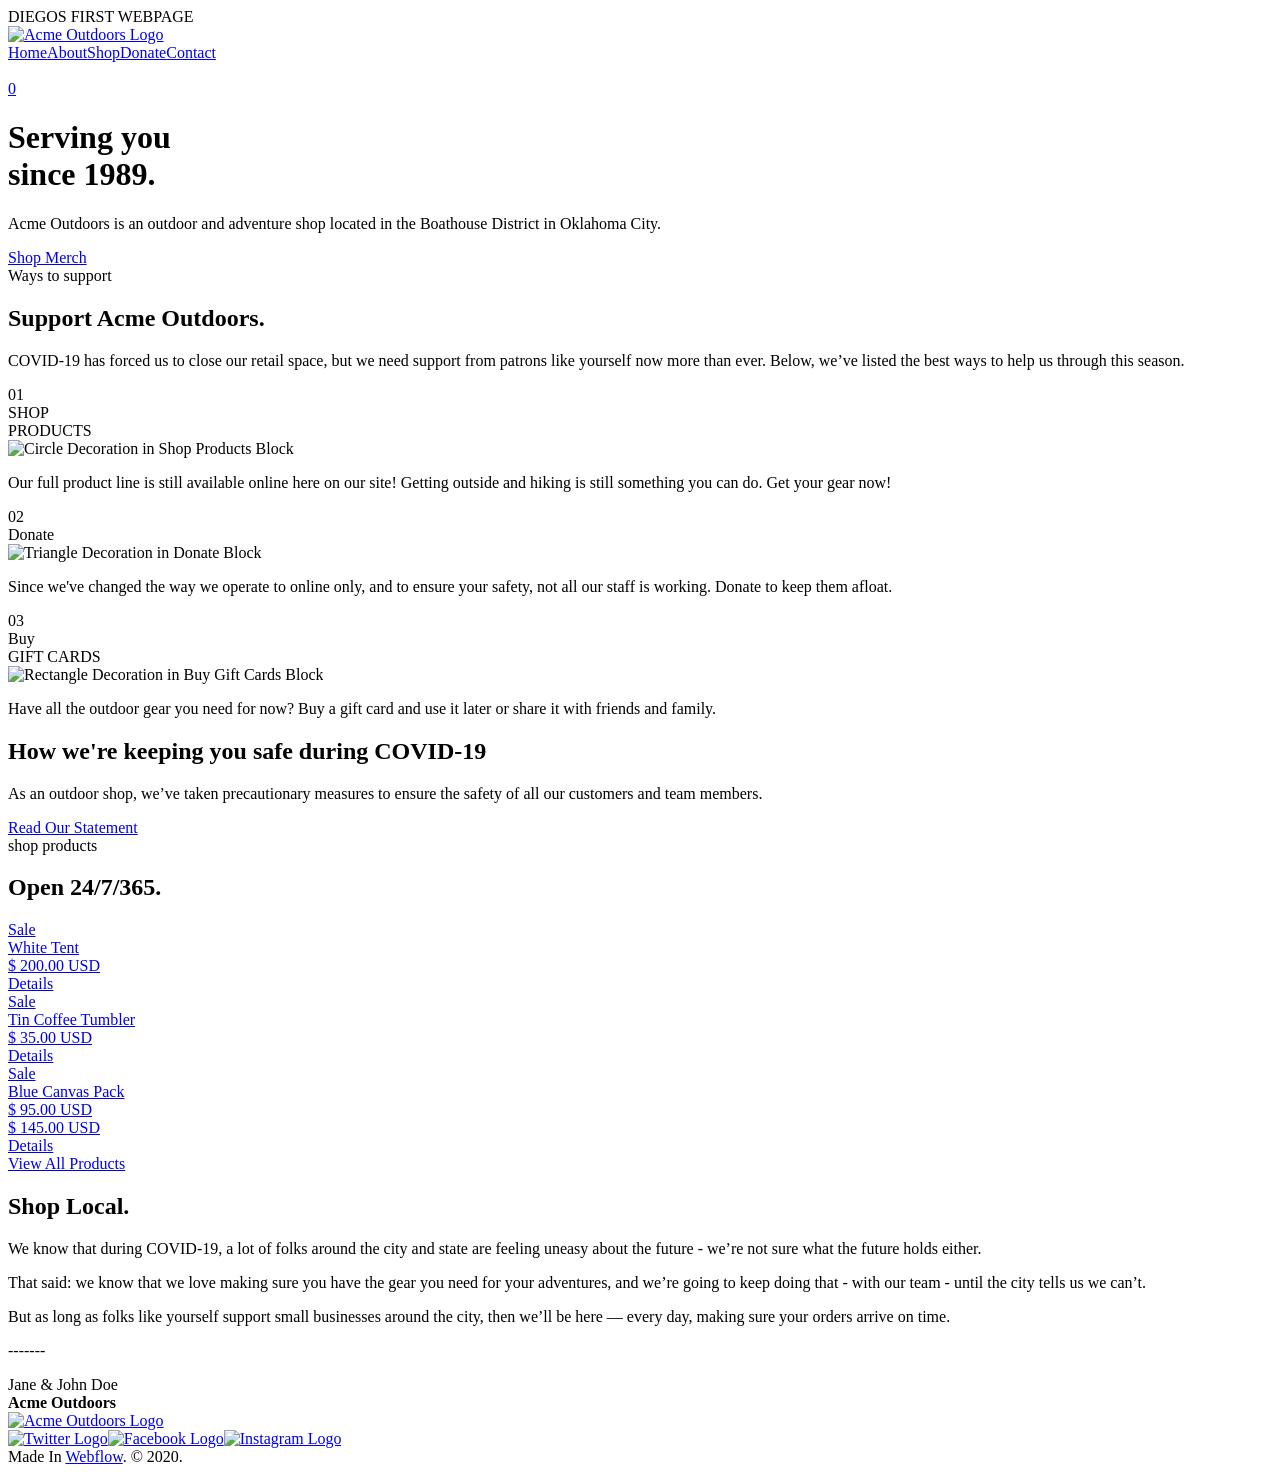
==== commit a6e69ba0: "Modifications of the index and the other docs" ====
--- a/docs/index.html
+++ b/docs/index.html
@@ -47,12 +47,12 @@
   <div class="menu-wrapper">
     <div class="w-dyn-list">
       <div role="list" class="w-dyn-items">
-        <div role="listitem" class="w-dyn-item"><a href="/alert/how-were-responding-to-covid-19"
+        <div 
             class="banner w-inline-block">
             <div class="container">
               <div class="banner-content-wrapper">
-                <div class="pill primary alert-bar">Announcement</div>
-                <div>How we&#x27;re responding to COVID-19</div>
+                
+                <div>DIEGOS FIRST WEBPAGE</div>
               </div>
             </div>
           </a></div>
@@ -65,8 +65,8 @@
               src="https://assets.website-files.com/5e7ff3ec0c4ef4c974fa99e3/5e7ff57adad44d1f072965b6_logo.svg"
               alt="Acme Outdoors Logo" /></a>
           <div class="cart-nav-wrapper">
-            <nav role="navigation" class="nav-menu w-nav-menu"><a href="/" aria-current="page"
-                class="nav-link w-nav-link w--current">Home</a><a href="/about" class="nav-link w-nav-link">About</a><a
+            <nav role="navigation" class="nav-menu w-nav-menu"><a href="../docs/index.html" aria-current="page"
+                class="nav-link w-nav-link w--current">Home</a><a href="./public/about.html" class="nav-link w-nav-link">About</a><a
                 href="/shop" class="nav-link w-nav-link">Shop</a><a href="/donations"
                 class="nav-link w-nav-link">Donate</a><a href="/contact" class="nav-link w-nav-link">Contact</a></nav>
             <div>
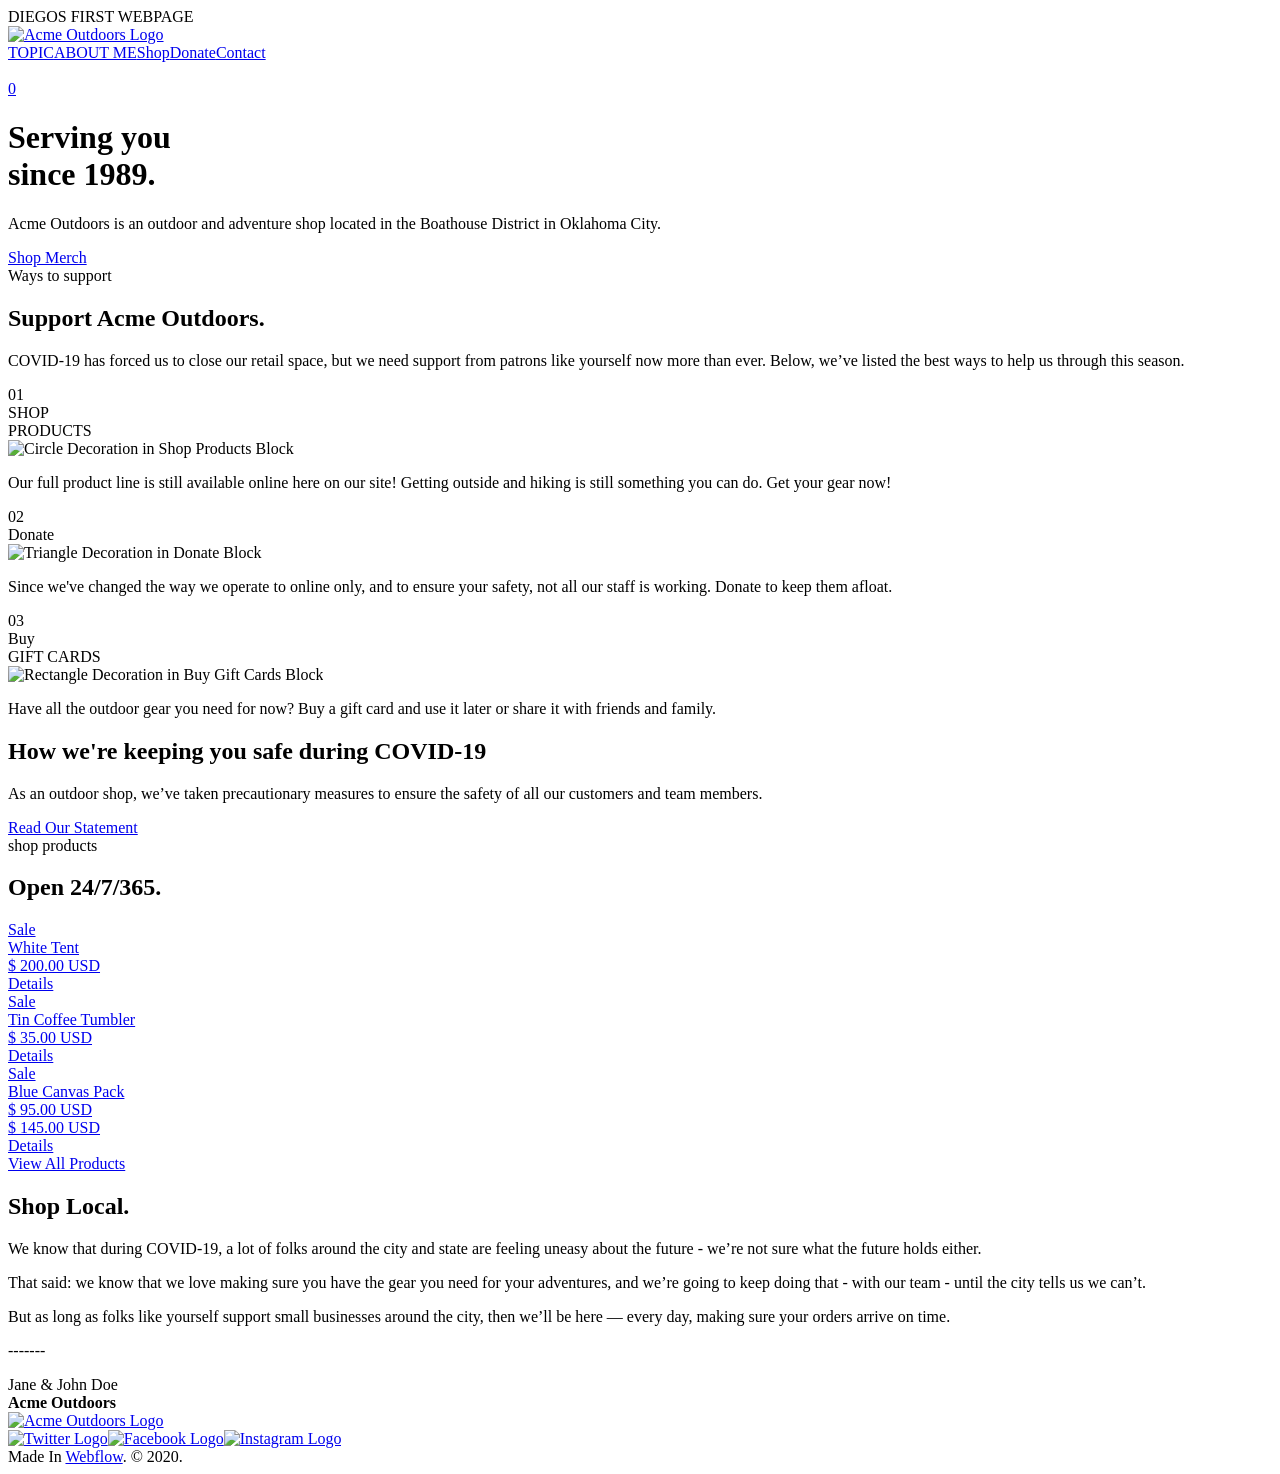
==== commit 3bee51d6: "cambios" ====
--- a/docs/index.html
+++ b/docs/index.html
@@ -47,15 +47,15 @@
   <div class="menu-wrapper">
     <div class="w-dyn-list">
       <div role="list" class="w-dyn-items">
-        <div 
-            class="banner w-inline-block">
-            <div class="container">
-              <div class="banner-content-wrapper">
-                
-                <div>DIEGOS FIRST WEBPAGE</div>
-              </div>
+        <div class="banner w-inline-block">
+          <div class="container">
+            <div class="banner-content-wrapper">
+
+              <div>DIEGOS FIRST WEBPAGE</div>
             </div>
-          </a></div>
+          </div>
+          </a>
+        </div>
       </div>
     </div>
     <div data-collapse="medium" data-animation="over-right" data-duration="400" data-easing="ease" data-easing2="ease"
@@ -66,9 +66,10 @@
               alt="Acme Outdoors Logo" /></a>
           <div class="cart-nav-wrapper">
             <nav role="navigation" class="nav-menu w-nav-menu"><a href="../docs/index.html" aria-current="page"
-                class="nav-link w-nav-link w--current">Home</a><a href="./public/about.html" class="nav-link w-nav-link">About</a><a
-                href="/shop" class="nav-link w-nav-link">Shop</a><a href="/donations"
-                class="nav-link w-nav-link">Donate</a><a href="/contact" class="nav-link w-nav-link">Contact</a></nav>
+                class="nav-link w-nav-link w--current">TOPIC</a><a href="../docs/public/about.html"
+                class="nav-link w-nav-link">ABOUT ME</a><a href="/shop" class="nav-link w-nav-link">Shop</a><a
+                href="/donations" class="nav-link w-nav-link">Donate</a><a href="/contact"
+                class="nav-link w-nav-link">Contact</a></nav>
             <div>
               <div data-node-type="commerce-cart-wrapper" data-open-product="" data-wf-cart-type="rightSidebar"
                 data-wf-cart-query="query Dynamo2 {
